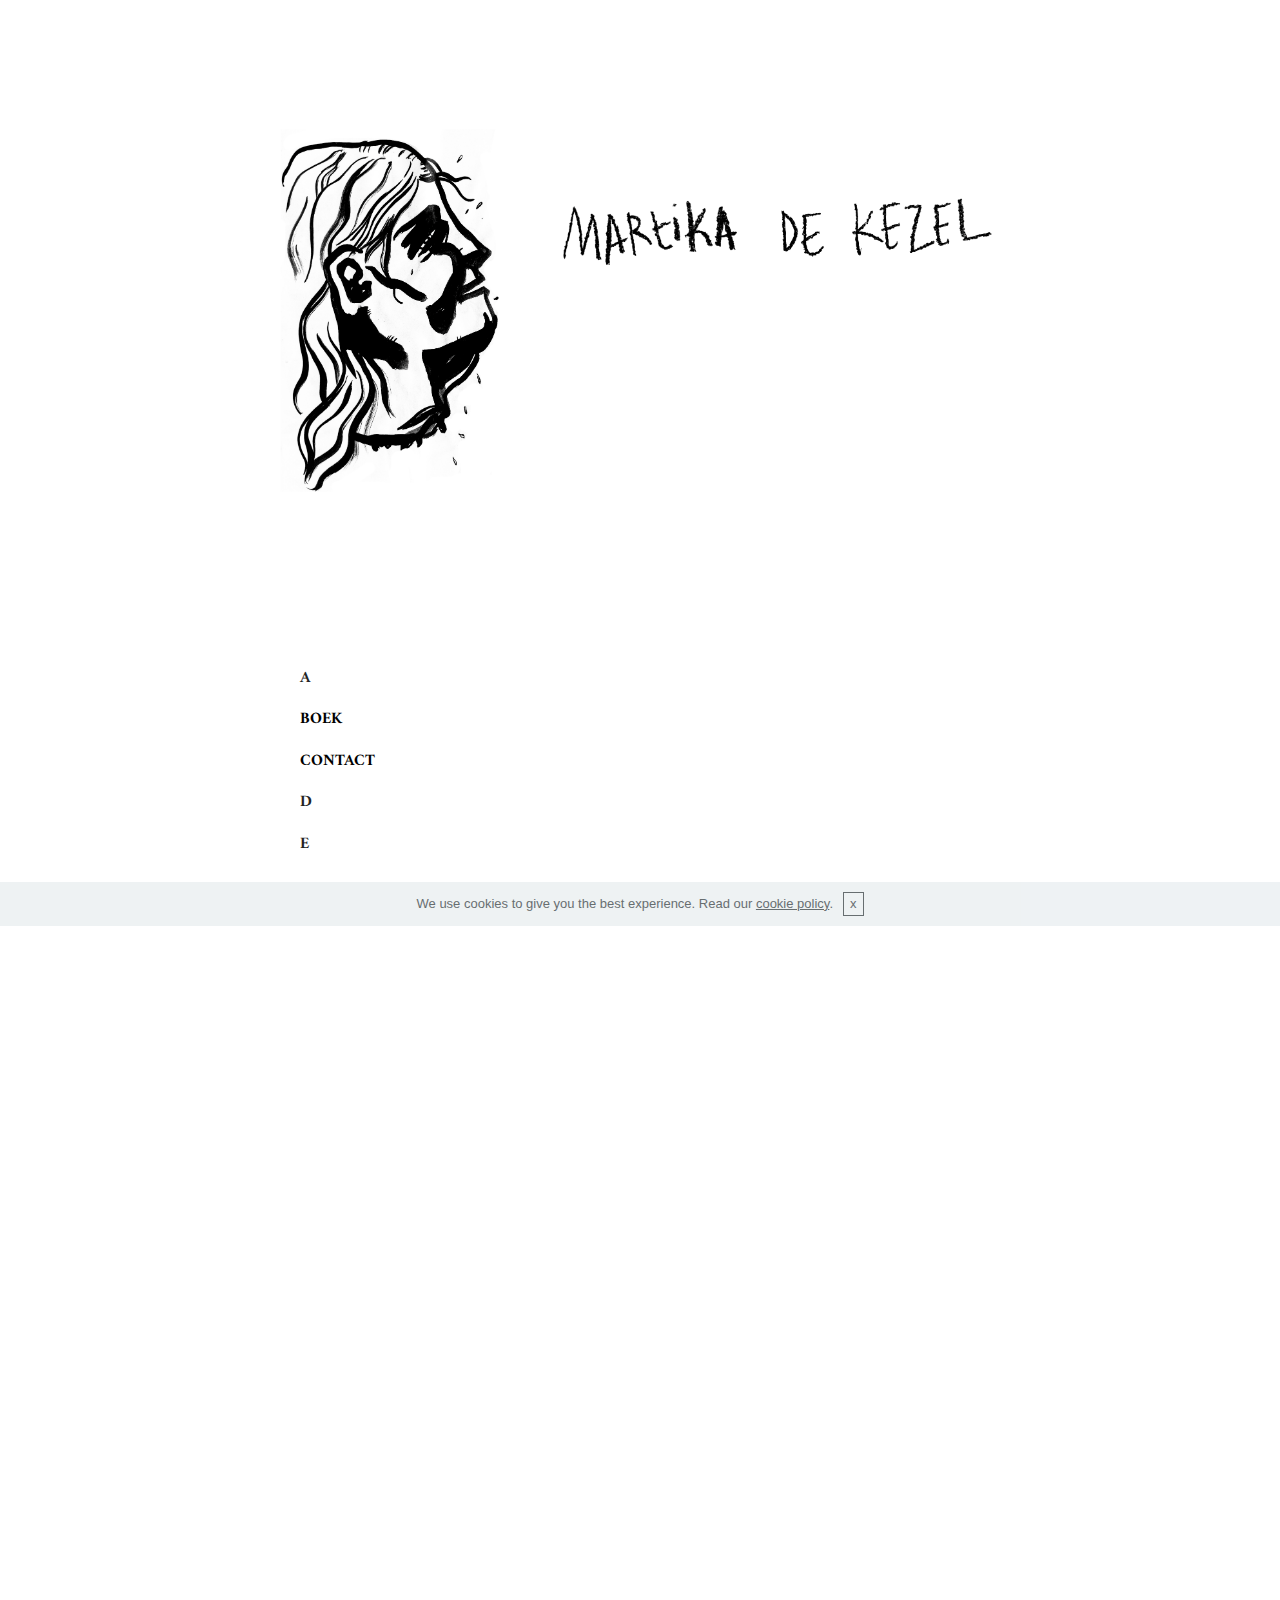
==== index.html @ 6415177b "create github pages" ====
<!DOCTYPE html>
<html >
<head>
  <!-- Site made with Mobirise Website Builder v4.9.5, https://mobirise.com -->
  <meta charset="UTF-8">
  <meta http-equiv="X-UA-Compatible" content="IE=edge">
  <meta name="generator" content="Mobirise v4.9.5, mobirise.com">
  <meta name="viewport" content="width=device-width, initial-scale=1, minimum-scale=1">
  <link rel="shortcut icon" href="assets/images/martika-kop-128x207.png" type="image/x-icon">
  <meta name="description" content="">
  <title>Home</title>
  <link rel="stylesheet" href="assets/tether/tether.min.css">
  <link rel="stylesheet" href="assets/bootstrap/css/bootstrap.min.css">
  <link rel="stylesheet" href="assets/bootstrap/css/bootstrap-grid.min.css">
  <link rel="stylesheet" href="assets/bootstrap/css/bootstrap-reboot.min.css">
  <link rel="stylesheet" href="assets/animatecss/animate.min.css">
  <link rel="stylesheet" href="assets/theme/css/style.css">
  <link rel="stylesheet" href="assets/mobirise/css/mbr-additional.css" type="text/css">
  
  
  
</head>
<body>
  <section class="cid-r9LxNWOA2N" id="image1-h">

    

    <figure class="mbr-figure container">
            <div class="image-block" style="width: 72%;">
                <a href="index.html"><img src="assets/images/gif2zwart.afaf.gif" width="1400" alt="Mobirise" title=""></a>
                
            </div>
    </figure>
</section>

<section class="engine"><a href="https://mobirise.info/h">create a web page</a></section><section class="mbr-section article content3 cid-r7d7ahfZWI" id="content3-3">
      
     

    <div class="container">
        <div class="media-container-row">
            <div class="row col-12 col-md-8">
                <div class="col-12 col-md-6 pr-lg-4 mbr-text mbr-fonts-style display-7"><p><strong>A</strong></p><p><a href="page5.html" class="text-black"><strong>BOEK</strong></a></p><p><a href="page1.html" class="text-black"><strong>CONTACT</strong></a></p><p><strong>D</strong></p><p><strong>E</strong></p><p><strong>F</strong></p><p><strong>G</strong></p><p><strong>H</strong></p><p><strong><span style="font-size: 0.8rem;"><a href="https://www.instagram.com/martikadk/?hl=nl" target="_blank" class="text-black">INSTAGRAM</a></span><br></strong></p><p><strong>J</strong></p><p><strong>K</strong></p><p><strong>L</strong></p><p><strong>M</strong></p><p><strong>N</strong></p><p><a href="page3.html" class="text-black"><strong>OVER MIJ</strong></a></p><p><strong>P</strong></p><p><strong>Q</strong></p><p><strong>R</strong></p><p><a href="page2.html" class="text-black"><strong>SCHETSEN</strong></a></p><p><strong>T</strong></p><p><strong>U</strong></p><p><strong>V</strong></p><p><a href="page4.html" class="text-black"><strong>WERK</strong></a></p><p><strong>X</strong></p><p><strong>Y</strong></p><p><strong>Z</strong></p><p><strong><br></strong></p><p><br></p></div>
                <div class="col-12 col-md-6 pl-lg-4 mbr-text mbr-fonts-style display-7"></div>
            </div>
        </div>
    </div>
</section>


  <script src="assets/web/assets/jquery/jquery.min.js"></script>
  <script src="assets/popper/popper.min.js"></script>
  <script src="assets/tether/tether.min.js"></script>
  <script src="assets/bootstrap/js/bootstrap.min.js"></script>
  <script src="assets/smoothscroll/smooth-scroll.js"></script>
  <script src="assets/cookies-alert-plugin/cookies-alert-core.js"></script>
  <script src="assets/cookies-alert-plugin/cookies-alert-script.js"></script>
  <script src="assets/viewportchecker/jquery.viewportchecker.js"></script>
  <script src="assets/theme/js/script.js"></script>
  <script src="assets/formoid/formoid.min.js"></script>
  
  
  <input name="animation" type="hidden">
  <input name="cookieData" type="hidden" data-cookie-text="We use cookies to give you the best experience. Read our <a href='privacy.html'>cookie policy</a>.">
  </body>
</html>
---- assets/theme/css/style.css ----
/*!
 * Mobirise v4 theme (https://mobirise.com/)
 * Copyright 2017 Mobirise
 */
section {
  background-color: #eeeeee; }

section,
.container,
.container-fluid {
  position: relative;
  word-wrap: break-word; }

a.mbr-iconfont:hover {
  text-decoration: none; }

.article .lead p, .article .lead ul, .article .lead ol, .article .lead pre, .article .lead blockquote {
  margin-bottom: 0; }

a {
  font-style: normal;
  font-weight: 400;
  cursor: pointer; }
  a, a:hover {
    text-decoration: none; }

figure {
  margin-bottom: 0; }

body {
  color: #232323; }

h1, h2, h3, h4, h5, h6,
.h1, .h2, .h3, .h4, .h5, .h6,
.display-1, .display-2, .display-3, .display-4 {
  line-height: 1;
  word-break: break-word;
  word-wrap: break-word; }

b, strong {
  font-weight: bold; }

blockquote {
  padding: 10px 0 10px 20px;
  position: relative;
  border-left: 2px solid;
  border-color: #ff3366; }

input:-webkit-autofill, input:-webkit-autofill:hover, input:-webkit-autofill:focus, input:-webkit-autofill:active {
  transition-delay: 9999s;
  transition-property: background-color, color; }

textarea[type="hidden"] {
  display: none; }

body {
  position: relative; }

section {
  background-position: 50% 50%;
  background-repeat: no-repeat;
  background-size: cover; }
  section .mbr-background-video,
  section .mbr-background-video-preview {
    position: absolute;
    bottom: 0;
    left: 0;
    right: 0;
    top: 0; }

.hidden {
  visibility: hidden; }

.mbr-z-index20 {
  z-index: 20; }

/*! Base colors */
.mbr-white {
  color: #ffffff; }

.mbr-black {
  color: #000000; }

.mbr-bg-white {
  background-color: #ffffff; }

.mbr-bg-black {
  background-color: #000000; }

/*! Text-aligns */
.align-left {
  text-align: left; }

.align-center {
  text-align: center; }

.align-right {
  text-align: right; }

@media (max-width: 767px) {
  .align-left, .align-center, .align-right, .mbr-section-btn, .mbr-section-title {
    text-align: center; } }
/*! Font-weight  */
.mbr-light {
  font-weight: 300; }

.mbr-regular {
  font-weight: 400; }

.mbr-semibold {
  font-weight: 500; }

.mbr-bold {
  font-weight: 700; }

/*! Media  */
.media-size-item {
  -webkit-flex: 1 1 auto;
  -moz-flex: 1 1 auto;
  -ms-flex: 1 1 auto;
  -o-flex: 1 1 auto;
  flex: 1 1 auto; }

.media-content {
  -webkit-flex-basis: 100%;
  flex-basis: 100%; }

.media-container-row {
  display: -ms-flexbox;
  display: -webkit-flex;
  display: flex;
  -webkit-flex-direction: row;
  -ms-flex-direction: row;
  flex-direction: row;
  -webkit-flex-wrap: wrap;
  -ms-flex-wrap: wrap;
  flex-wrap: wrap;
  -webkit-justify-content: center;
  -ms-flex-pack: center;
  justify-content: center;
  -webkit-align-content: center;
  -ms-flex-line-pack: center;
  align-content: center;
  -webkit-align-items: start;
  -ms-flex-align: start;
  align-items: start; }
  .media-container-row .media-size-item {
    width: 400px; }

.media-container-column {
  display: -ms-flexbox;
  display: -webkit-flex;
  display: flex;
  -webkit-flex-direction: column;
  -ms-flex-direction: column;
  flex-direction: column;
  -webkit-flex-wrap: wrap;
  -ms-flex-wrap: wrap;
  flex-wrap: wrap;
  -webkit-justify-content: center;
  -ms-flex-pack: center;
  justify-content: center;
  -webkit-align-content: center;
  -ms-flex-line-pack: center;
  align-content: center;
  -webkit-align-items: stretch;
  -ms-flex-align: stretch;
  align-items: stretch; }
  .media-container-column > * {
    width: 100%; }

@media (min-width: 992px) {
  .media-container-row {
    -webkit-flex-wrap: nowrap;
    -ms-flex-wrap: nowrap;
    flex-wrap: nowrap; } }
figure {
  overflow: hidden; }

figure[mbr-media-size] {
  transition: width 0.1s; }

.mbr-figure img, .mbr-figure iframe {
  display: block;
  width: 100%; }

.card {
  background-color: transparent;
  border: none; }

.card-img {
  text-align: center;
  flex-shrink: 0;
  -webkit-flex-shrink: 0; }

.media {
  max-width: 100%;
  margin: 0 auto; }

.mbr-figure {
  -ms-flex-item-align: center;
  -ms-grid-row-align: center;
  -webkit-align-self: center;
  align-self: center; }

.media-container > div {
  max-width: 100%; }

.mbr-figure img, .card-img img {
  width: 100%; }

@media (max-width: 991px) {
  .media-size-item {
    width: auto !important; }

  .media {
    width: auto; }

  .mbr-figure {
    width: 100% !important; } }
/*! Buttons */
.mbr-section-btn {
  margin-left: -.25rem;
  margin-right: -.25rem;
  font-size: 0; }

nav .mbr-section-btn {
  margin-left: 0rem;
  margin-right: 0rem; }

/*! Btn icon margin */
.btn .mbr-iconfont, .btn.btn-sm .mbr-iconfont {
  cursor: pointer;
  margin-right: 0.5rem; }

.btn.btn-md .mbr-iconfont, .btn.btn-md .mbr-iconfont {
  margin-right: 0.8rem; }

.mbr-regular {
  font-weight: 400; }

.mbr-semibold {
  font-weight: 500; }

.mbr-bold {
  font-weight: 700; }

[type="submit"] {
  -webkit-appearance: none; }

/*! Full-screen */
.mbr-fullscreen .mbr-overlay {
  min-height: 100vh; }

.mbr-fullscreen {
  display: flex;
  display: -webkit-flex;
  display: -moz-flex;
  display: -ms-flex;
  display: -o-flex;
  align-items: center;
  -webkit-align-items: center;
  min-height: 100vh;
  padding-top: 3rem;
  padding-bottom: 3rem; }

/*! Map */
.map {
  height: 25rem;
  position: relative; }
  .map iframe {
    width: 100%;
    height: 100%; }

/* Form */
.form-asterisk {
  font-family: initial;
  position: absolute;
  top: -2px;
  font-weight: normal; }

/*! Scroll to top arrow */
.mbr-arrow-up {
  bottom: 25px;
  right: 90px;
  position: fixed;
  text-align: right;
  z-index: 5000;
  color: #ffffff;
  font-size: 32px;
  transform: rotate(180deg);
  -webkit-transform: rotate(180deg); }

.mbr-arrow-up a {
  background: rgba(0, 0, 0, 0.2);
  border-radius: 3px;
  color: #fff;
  display: inline-block;
  height: 60px;
  width: 60px;
  outline-style: none !important;
  position: relative;
  text-decoration: none;
  transition: all .3s ease-in-out;
  cursor: pointer;
  text-align: center; }
  .mbr-arrow-up a:hover {
    background-color: rgba(0, 0, 0, 0.4); }
  .mbr-arrow-up a i {
    line-height: 60px; }

.mbr-arrow-up-icon {
  display: block;
  color: #fff; }

.mbr-arrow-up-icon::before {
  content: "\203a";
  display: inline-block;
  font-family: serif;
  font-size: 32px;
  line-height: 1;
  font-style: normal;
  position: relative;
  top: 6px;
  left: -4px;
  -webkit-transform: rotate(-90deg);
  transform: rotate(-90deg); }

/*! Arrow Down */
.mbr-arrow {
  position: absolute;
  bottom: 45px;
  left: 50%;
  width: 60px;
  height: 60px;
  cursor: pointer;
  background-color: rgba(80, 80, 80, 0.5);
  border-radius: 50%;
  -webkit-transform: translateX(-50%);
  transform: translateX(-50%); }
  .mbr-arrow > a {
    display: inline-block;
    text-decoration: none;
    outline-style: none;
    -webkit-animation: arrowdown 1.7s ease-in-out infinite;
    animation: arrowdown 1.7s ease-in-out infinite; }
    .mbr-arrow > a > i {
      position: absolute;
      top: -2px;
      left: 15px;
      font-size: 2rem; }

@keyframes arrowdown {
  0% {
    transform: translateY(0px);
    -webkit-transform: translateY(0px); }
  50% {
    transform: translateY(-5px);
    -webkit-transform: translateY(-5px); }
  100% {
    transform: translateY(0px);
    -webkit-transform: translateY(0px); } }
@-webkit-keyframes arrowdown {
  0% {
    transform: translateY(0px);
    -webkit-transform: translateY(0px); }
  50% {
    transform: translateY(-5px);
    -webkit-transform: translateY(-5px); }
  100% {
    transform: translateY(0px);
    -webkit-transform: translateY(0px); } }
@media (max-width: 500px) {
  .mbr-arrow-up {
    left: 50%;
    right: auto;
    transform: translateX(-50%) rotate(180deg);
    -webkit-transform: translateX(-50%) rotate(180deg); } }
/*Gradients animation*/
@keyframes gradient-animation {
  from {
    background-position: 0% 100%;
    animation-timing-function: ease-in-out; }
  to {
    background-position: 100% 0%;
    animation-timing-function: ease-in-out; } }
@-webkit-keyframes gradient-animation {
  from {
    background-position: 0% 100%;
    animation-timing-function: ease-in-out; }
  to {
    background-position: 100% 0%;
    animation-timing-function: ease-in-out; } }
.bg-gradient {
  background-size: 200% 200%;
  animation: gradient-animation 5s infinite alternate;
  -webkit-animation: gradient-animation 5s infinite alternate; }

.menu .navbar-brand {
  display: -webkit-flex; }
  .menu .navbar-brand span {
    display: flex;
    display: -webkit-flex; }
  .menu .navbar-brand .navbar-caption-wrap {
    display: -webkit-flex; }
  .menu .navbar-brand .navbar-logo img {
    display: -webkit-flex; }
@media (min-width: 768px) and (max-width: 991px) {
  .menu .navbar-toggleable-sm .navbar-nav {
    display: -webkit-box;
    display: -webkit-flex;
    display: -ms-flexbox; } }
@media (min-width: 992px) {
  .menu .navbar-nav.nav-dropdown {
    display: -webkit-flex; }
  .menu .navbar-toggleable-sm .navbar-collapse {
    display: -webkit-flex !important; } }
@media (max-width: 767px) {
  .menu .navbar-collapse {
    max-height: 80vh; }
  .menu .dropdown-menu {
    max-height: 60vh; } }

.navbar {
  display: -webkit-flex;
  -webkit-flex-wrap: wrap;
  -webkit-align-items: center;
  -webkit-justify-content: space-between; }

.navbar-collapse {
  -webkit-flex-basis: 100%;
  -webkit-flex-grow: 1;
  -webkit-align-items: center; }

.nav-dropdown .link {
  padding: .667em 1.667em !important;
  margin: 0 !important; }

.nav {
  display: -webkit-flex;
  -webkit-flex-wrap: wrap; }

.row {
  display: -webkit-flex;
  -webkit-flex-wrap: wrap; }

.justify-content-center {
  -webkit-justify-content: center; }

.form-inline {
  display: -webkit-flex;
  -webkit-flex-flow: row wrap;
  -webkit-align-items: center; }

.card-wrapper {
  -webkit-flex: 1; }

.carousel-control {
  z-index: 10;
  display: -webkit-flex;
  -webkit-align-items: center;
  -webkit-justify-content: center; }

.carousel-controls {
  display: -webkit-flex; }

.media {
  display: -webkit-flex; }

.jq-selectbox__select {
  padding: 1.07em .5em;
  position: absolute;
  top: 0;
  left: 0;
  width: 100%; }

.jq-selectbox__dropdown {
  position: absolute;
  top: 100% !important;
  left: 0 !important;
  width: 100% !important; }

.jq-selectbox__trigger-arrow {
  transform: translateY(-50%); }

.jq-selectbox li {
  padding: 1.07em .5em; }

/*# sourceMappingURL=style.css.map */
.engine {
	position: absolute;
	text-indent: -2400px;
	text-align: center;
	padding: 0;
	top: 0;
	left: -2400px;
}
---- assets/mobirise/css/mbr-additional.css ----
@import url(https://fonts.googleapis.com/css?family=Halant:300,400,500,600,700);
@import url(https://fonts.googleapis.com/css?family=Merriweather:300,300i,400,400i,700,700i,900,900i);
@import url(https://fonts.googleapis.com/css?family=Cormorant+Garamond:300,300i,400,400i,500,500i,600,600i,700,700i);
@import url(https://fonts.googleapis.com/css?family=Amiri:400,400i,700,700i);
@import url(https://fonts.googleapis.com/css?family=Rubik:300,300i,400,400i,500,500i,700,700i,900,900i);





body {
  font-style: normal;
  line-height: 1.5;
}
.mbr-section-title {
  font-style: normal;
  line-height: 1.2;
}
.mbr-section-subtitle {
  line-height: 1.3;
}
.mbr-text {
  font-style: normal;
  line-height: 1.6;
}
.display-1 {
  font-family: 'Halant', serif;
  font-size: 3.4rem;
}
.display-1 > .mbr-iconfont {
  font-size: 5.44rem;
}
.display-2 {
  font-family: 'Merriweather', serif;
  font-size: 0.8rem;
}
.display-2 > .mbr-iconfont {
  font-size: 1.28rem;
}
.display-4 {
  font-family: 'Rubik', sans-serif;
  font-size: 1rem;
}
.display-4 > .mbr-iconfont {
  font-size: 1.6rem;
}
.display-5 {
  font-family: 'Cormorant Garamond', serif;
  font-size: 0.8rem;
}
.display-5 > .mbr-iconfont {
  font-size: 1.28rem;
}
.display-7 {
  font-family: 'Amiri', serif;
  font-size: 1rem;
}
.display-7 > .mbr-iconfont {
  font-size: 1.6rem;
}
/* ---- Fluid typography for mobile devices ---- */
/* 1.4 - font scale ratio ( bootstrap == 1.42857 ) */
/* 100vw - current viewport width */
/* (48 - 20)  48 == 48rem == 768px, 20 == 20rem == 320px(minimal supported viewport) */
/* 0.65 - min scale variable, may vary */
@media (max-width: 768px) {
  .display-1 {
    font-size: 2.72rem;
    font-size: calc( 1.8399999999999999rem + (3.4 - 1.8399999999999999) * ((100vw - 20rem) / (48 - 20)));
    line-height: calc( 1.4 * (1.8399999999999999rem + (3.4 - 1.8399999999999999) * ((100vw - 20rem) / (48 - 20))));
  }
  .display-2 {
    font-size: 0.64rem;
    font-size: calc( 0.93rem + (0.8 - 0.93) * ((100vw - 20rem) / (48 - 20)));
    line-height: calc( 1.4 * (0.93rem + (0.8 - 0.93) * ((100vw - 20rem) / (48 - 20))));
  }
  .display-4 {
    font-size: 0.8rem;
    font-size: calc( 1rem + (1 - 1) * ((100vw - 20rem) / (48 - 20)));
    line-height: calc( 1.4 * (1rem + (1 - 1) * ((100vw - 20rem) / (48 - 20))));
  }
  .display-5 {
    font-size: 0.64rem;
    font-size: calc( 0.93rem + (0.8 - 0.93) * ((100vw - 20rem) / (48 - 20)));
    line-height: calc( 1.4 * (0.93rem + (0.8 - 0.93) * ((100vw - 20rem) / (48 - 20))));
  }
}
/* Buttons */
.btn {
  font-weight: 500;
  border-width: 2px;
  font-style: normal;
  letter-spacing: 1px;
  margin: .4rem .8rem;
  white-space: normal;
  -webkit-transition: all 0.3s ease-in-out;
  -moz-transition: all 0.3s ease-in-out;
  transition: all 0.3s ease-in-out;
  display: inline-flex;
  align-items: center;
  justify-content: center;
  word-break: break-word;
  -webkit-align-items: center;
  -webkit-justify-content: center;
  display: -webkit-inline-flex;
  padding: 1rem 3rem;
  border-radius: 3px;
}
.btn-sm {
  font-weight: 500;
  letter-spacing: 1px;
  -webkit-transition: all 0.3s ease-in-out;
  -moz-transition: all 0.3s ease-in-out;
  transition: all 0.3s ease-in-out;
  padding: 0.6rem 1.5rem;
  border-radius: 3px;
}
.btn-md {
  font-weight: 500;
  letter-spacing: 1px;
  margin: .4rem .8rem !important;
  -webkit-transition: all 0.3s ease-in-out;
  -moz-transition: all 0.3s ease-in-out;
  transition: all 0.3s ease-in-out;
  padding: 1rem 3rem;
  border-radius: 3px;
}
.btn-lg {
  font-weight: 500;
  letter-spacing: 1px;
  margin: .4rem .8rem !important;
  -webkit-transition: all 0.3s ease-in-out;
  -moz-transition: all 0.3s ease-in-out;
  transition: all 0.3s ease-in-out;
  padding: 1.2rem 3.2rem;
  border-radius: 3px;
}
.bg-primary {
  background-color: #c4bc3b !important;
}
.bg-success {
  background-color: #073b4c !important;
}
.bg-info {
  background-color: #82786e !important;
}
.bg-warning {
  background-color: #879a9f !important;
}
.bg-danger {
  background-color: #b1a374 !important;
}
.btn-primary,
.btn-primary:active {
  background-color: #c4bc3b !important;
  border-color: #c4bc3b !important;
  color: #ffffff !important;
}
.btn-primary:hover,
.btn-primary:focus,
.btn-primary.focus,
.btn-primary.active {
  color: #ffffff !important;
  background-color: #898429 !important;
  border-color: #898429 !important;
}
.btn-primary.disabled,
.btn-primary:disabled {
  color: #ffffff !important;
  background-color: #898429 !important;
  border-color: #898429 !important;
}
.btn-secondary,
.btn-secondary:active {
  background-color: #ff3366 !important;
  border-color: #ff3366 !important;
  color: #ffffff !important;
}
.btn-secondary:hover,
.btn-secondary:focus,
.btn-secondary.focus,
.btn-secondary.active {
  color: #ffffff !important;
  background-color: #e50039 !important;
  border-color: #e50039 !important;
}
.btn-secondary.disabled,
.btn-secondary:disabled {
  color: #ffffff !important;
  background-color: #e50039 !important;
  border-color: #e50039 !important;
}
.btn-info,
.btn-info:active {
  background-color: #82786e !important;
  border-color: #82786e !important;
  color: #ffffff !important;
}
.btn-info:hover,
.btn-info:focus,
.btn-info.focus,
.btn-info.active {
  color: #ffffff !important;
  background-color: #59524b !important;
  border-color: #59524b !important;
}
.btn-info.disabled,
.btn-info:disabled {
  color: #ffffff !important;
  background-color: #59524b !important;
  border-color: #59524b !important;
}
.btn-success,
.btn-success:active {
  background-color: #073b4c !important;
  border-color: #073b4c !important;
  color: #ffffff !important;
}
.btn-success:hover,
.btn-success:focus,
.btn-success.focus,
.btn-success.active {
  color: #ffffff !important;
  background-color: #010506 !important;
  border-color: #010506 !important;
}
.btn-success.disabled,
.btn-success:disabled {
  color: #ffffff !important;
  background-color: #010506 !important;
  border-color: #010506 !important;
}
.btn-warning,
.btn-warning:active {
  background-color: #879a9f !important;
  border-color: #879a9f !important;
  color: #ffffff !important;
}
.btn-warning:hover,
.btn-warning:focus,
.btn-warning.focus,
.btn-warning.active {
  color: #ffffff !important;
  background-color: #617479 !important;
  border-color: #617479 !important;
}
.btn-warning.disabled,
.btn-warning:disabled {
  color: #ffffff !important;
  background-color: #617479 !important;
  border-color: #617479 !important;
}
.btn-danger,
.btn-danger:active {
  background-color: #b1a374 !important;
  border-color: #b1a374 !important;
  color: #ffffff !important;
}
.btn-danger:hover,
.btn-danger:focus,
.btn-danger.focus,
.btn-danger.active {
  color: #ffffff !important;
  background-color: #8b7d4e !important;
  border-color: #8b7d4e !important;
}
.btn-danger.disabled,
.btn-danger:disabled {
  color: #ffffff !important;
  background-color: #8b7d4e !important;
  border-color: #8b7d4e !important;
}
.btn-white {
  color: #333333 !important;
}
.btn-white,
.btn-white:active {
  background-color: #ffffff !important;
  border-color: #ffffff !important;
  color: #808080 !important;
}
.btn-white:hover,
.btn-white:focus,
.btn-white.focus,
.btn-white.active {
  color: #808080 !important;
  background-color: #d9d9d9 !important;
  border-color: #d9d9d9 !important;
}
.btn-white.disabled,
.btn-white:disabled {
  color: #808080 !important;
  background-color: #d9d9d9 !important;
  border-color: #d9d9d9 !important;
}
.btn-black,
.btn-black:active {
  background-color: #333333 !important;
  border-color: #333333 !important;
  color: #ffffff !important;
}
.btn-black:hover,
.btn-black:focus,
.btn-black.focus,
.btn-black.active {
  color: #ffffff !important;
  background-color: #0d0d0d !important;
  border-color: #0d0d0d !important;
}
.btn-black.disabled,
.btn-black:disabled {
  color: #ffffff !important;
  background-color: #0d0d0d !important;
  border-color: #0d0d0d !important;
}
.btn-primary-outline,
.btn-primary-outline:active {
  background: none;
  border-color: #767123;
  color: #767123;
}
.btn-primary-outline:hover,
.btn-primary-outline:focus,
.btn-primary-outline.focus,
.btn-primary-outline.active {
  color: #ffffff;
  background-color: #c4bc3b;
  border-color: #c4bc3b;
}
.btn-primary-outline.disabled,
.btn-primary-outline:disabled {
  color: #ffffff !important;
  background-color: #c4bc3b !important;
  border-color: #c4bc3b !important;
}
.btn-secondary-outline,
.btn-secondary-outline:active {
  background: none;
  border-color: #cc0033;
  color: #cc0033;
}
.btn-secondary-outline:hover,
.btn-secondary-outline:focus,
.btn-secondary-outline.focus,
.btn-secondary-outline.active {
  color: #ffffff;
  background-color: #ff3366;
  border-color: #ff3366;
}
.btn-secondary-outline.disabled,
.btn-secondary-outline:disabled {
  color: #ffffff !important;
  background-color: #ff3366 !important;
  border-color: #ff3366 !important;
}
.btn-info-outline,
.btn-info-outline:active {
  background: none;
  border-color: #4b453f;
  color: #4b453f;
}
.btn-info-outline:hover,
.btn-info-outline:focus,
.btn-info-outline.focus,
.btn-info-outline.active {
  color: #ffffff;
  background-color: #82786e;
  border-color: #82786e;
}
.btn-info-outline.disabled,
.btn-info-outline:disabled {
  color: #ffffff !important;
  background-color: #82786e !important;
  border-color: #82786e !important;
}
.btn-success-outline,
.btn-success-outline:active {
  background: none;
  border-color: #000000;
  color: #000000;
}
.btn-success-outline:hover,
.btn-success-outline:focus,
.btn-success-outline.focus,
.btn-success-outline.active {
  color: #ffffff;
  background-color: #073b4c;
  border-color: #073b4c;
}
.btn-success-outline.disabled,
.btn-success-outline:disabled {
  color: #ffffff !important;
  background-color: #073b4c !important;
  border-color: #073b4c !important;
}
.btn-warning-outline,
.btn-warning-outline:active {
  background: none;
  border-color: #55666b;
  color: #55666b;
}
.btn-warning-outline:hover,
.btn-warning-outline:focus,
.btn-warning-outline.focus,
.btn-warning-outline.active {
  color: #ffffff;
  background-color: #879a9f;
  border-color: #879a9f;
}
.btn-warning-outline.disabled,
.btn-warning-outline:disabled {
  color: #ffffff !important;
  background-color: #879a9f !important;
  border-color: #879a9f !important;
}
.btn-danger-outline,
.btn-danger-outline:active {
  background: none;
  border-color: #7a6e45;
  color: #7a6e45;
}
.btn-danger-outline:hover,
.btn-danger-outline:focus,
.btn-danger-outline.focus,
.btn-danger-outline.active {
  color: #ffffff;
  background-color: #b1a374;
  border-color: #b1a374;
}
.btn-danger-outline.disabled,
.btn-danger-outline:disabled {
  color: #ffffff !important;
  background-color: #b1a374 !important;
  border-color: #b1a374 !important;
}
.btn-black-outline,
.btn-black-outline:active {
  background: none;
  border-color: #000000;
  color: #000000;
}
.btn-black-outline:hover,
.btn-black-outline:focus,
.btn-black-outline.focus,
.btn-black-outline.active {
  color: #ffffff;
  background-color: #333333;
  border-color: #333333;
}
.btn-black-outline.disabled,
.btn-black-outline:disabled {
  color: #ffffff !important;
  background-color: #333333 !important;
  border-color: #333333 !important;
}
.btn-white-outline,
.btn-white-outline:active,
.btn-white-outline.active {
  background: none;
  border-color: #ffffff;
  color: #ffffff;
}
.btn-white-outline:hover,
.btn-white-outline:focus,
.btn-white-outline.focus {
  color: #333333;
  background-color: #ffffff;
  border-color: #ffffff;
}
.text-primary {
  color: #c4bc3b !important;
}
.text-secondary {
  color: #ff3366 !important;
}
.text-success {
  color: #073b4c !important;
}
.text-info {
  color: #82786e !important;
}
.text-warning {
  color: #879a9f !important;
}
.text-danger {
  color: #b1a374 !important;
}
.text-white {
  color: #ffffff !important;
}
.text-black {
  color: #000000 !important;
}
a.text-primary:hover,
a.text-primary:focus {
  color: #767123 !important;
}
a.text-secondary:hover,
a.text-secondary:focus {
  color: #cc0033 !important;
}
a.text-success:hover,
a.text-success:focus {
  color: #000000 !important;
}
a.text-info:hover,
a.text-info:focus {
  color: #4b453f !important;
}
a.text-warning:hover,
a.text-warning:focus {
  color: #55666b !important;
}
a.text-danger:hover,
a.text-danger:focus {
  color: #7a6e45 !important;
}
a.text-white:hover,
a.text-white:focus {
  color: #b3b3b3 !important;
}
a.text-black:hover,
a.text-black:focus {
  color: #4d4d4d !important;
}
.alert-success {
  background-color: #70c770;
}
.alert-info {
  background-color: #82786e;
}
.alert-warning {
  background-color: #879a9f;
}
.alert-danger {
  background-color: #b1a374;
}
.mbr-section-btn a.btn:not(.btn-form):hover,
.mbr-section-btn a.btn:not(.btn-form):focus {
  box-shadow: none !important;
}
.mbr-gallery-filter li.active .btn {
  background-color: #c4bc3b;
  border-color: #c4bc3b;
  color: #ffffff;
}
.mbr-gallery-filter li.active .btn:focus {
  box-shadow: none;
}
.btn-form {
  border-radius: 0;
}
.btn-form:hover {
  cursor: pointer;
}
a,
a:hover {
  color: #c4bc3b;
}
.mbr-plan-header.bg-primary .mbr-plan-subtitle,
.mbr-plan-header.bg-primary .mbr-plan-price-desc {
  color: #e2dd9d;
}
.mbr-plan-header.bg-success .mbr-plan-subtitle,
.mbr-plan-header.bg-success .mbr-plan-price-desc {
  color: #4ac6ee;
}
.mbr-plan-header.bg-info .mbr-plan-subtitle,
.mbr-plan-header.bg-info .mbr-plan-price-desc {
  color: #beb8b2;
}
.mbr-plan-header.bg-warning .mbr-plan-subtitle,
.mbr-plan-header.bg-warning .mbr-plan-price-desc {
  color: #ced6d8;
}
.mbr-plan-header.bg-danger .mbr-plan-subtitle,
.mbr-plan-header.bg-danger .mbr-plan-price-desc {
  color: #dfd9c6;
}
/* Scroll to top button*/
.scrollToTop_wraper {
  display: none;
}
#scrollToTop a i:before {
  content: '';
  position: absolute;
  height: 40%;
  top: 25%;
  background: #fff;
  width: 2px;
  left: calc(50% - 1px);
}
#scrollToTop a i:after {
  content: '';
  position: absolute;
  display: block;
  border-top: 2px solid #fff;
  border-right: 2px solid #fff;
  width: 40%;
  height: 40%;
  left: 30%;
  bottom: 30%;
  transform: rotate(135deg);
  -webkit-transform: rotate(135deg);
}
/* Others*/
.note-check a[data-value=Rubik] {
  font-style: normal;
}
.mbr-arrow a {
  color: #ffffff;
}
@media (max-width: 767px) {
  .mbr-arrow {
    display: none;
  }
}
.form-control-label {
  position: relative;
  cursor: pointer;
  margin-bottom: .357em;
  padding: 0;
}
.alert {
  color: #ffffff;
  border-radius: 0;
  border: 0;
  font-size: .875rem;
  line-height: 1.5;
  margin-bottom: 1.875rem;
  padding: 1.25rem;
  position: relative;
}
.alert.alert-form::after {
  background-color: inherit;
  bottom: -7px;
  content: "";
  display: block;
  height: 14px;
  left: 50%;
  margin-left: -7px;
  position: absolute;
  transform: rotate(45deg);
  width: 14px;
  -webkit-transform: rotate(45deg);
}
.form-control {
  background-color: #f5f5f5;
  box-shadow: none;
  color: #565656;
  font-family: 'Amiri', serif;
  font-size: 1rem;
  line-height: 1.43;
  min-height: 3.5em;
  padding: 1.07em .5em;
}
.form-control > .mbr-iconfont {
  font-size: 1.6rem;
}
.form-control,
.form-control:focus {
  border: 1px solid #e8e8e8;
}
.form-active .form-control:invalid {
  border-color: red;
}
.mbr-overlay {
  background-color: #000;
  bottom: 0;
  left: 0;
  opacity: .5;
  position: absolute;
  right: 0;
  top: 0;
  z-index: 0;
  pointer-events: none;
}
blockquote {
  font-style: italic;
  padding: 10px 0 10px 20px;
  font-size: 1.09rem;
  position: relative;
  border-color: #c4bc3b;
  border-width: 3px;
}
ul,
ol,
pre,
blockquote {
  margin-bottom: 2.3125rem;
}
pre {
  background: #f4f4f4;
  padding: 10px 24px;
  white-space: pre-wrap;
}
.inactive {
  -webkit-user-select: none;
  -moz-user-select: none;
  -ms-user-select: none;
  user-select: none;
  pointer-events: none;
  -webkit-user-drag: none;
  user-drag: none;
}
.mbr-section__comments .row {
  justify-content: center;
  -webkit-justify-content: center;
}
/* Forms */
.mbr-form .btn {
  margin: .4rem 0;
}
@media (max-width: 767px) {
  .btn {
    font-size: .75rem !important;
  }
  .btn .mbr-iconfont {
    font-size: 1rem !important;
  }
}
/* Social block */
.btn-social {
  font-size: 20px;
  border-radius: 50%;
  padding: 0;
  width: 44px;
  height: 44px;
  line-height: 44px;
  text-align: center;
  position: relative;
  border: 2px solid #c0a375;
  border-color: #c4bc3b;
  color: #232323;
  cursor: pointer;
}
.btn-social i {
  top: 0;
  line-height: 44px;
  width: 44px;
}
.btn-social:hover {
  color: #fff;
  background: #c4bc3b;
}
.btn-social + .btn {
  margin-left: .1rem;
}
/* Footer */
.mbr-footer-content li::before,
.mbr-footer .mbr-contacts li::before {
  background: #c4bc3b;
}
.mbr-footer-content li a:hover,
.mbr-footer .mbr-contacts li a:hover {
  color: #c4bc3b;
}
/* Headers*/
.offset-1 {
  margin-left: 8.33333%;
}
.offset-2 {
  margin-left: 16.66667%;
}
.offset-3 {
  margin-left: 25%;
}
.offset-4 {
  margin-left: 33.33333%;
}
.offset-5 {
  margin-left: 41.66667%;
}
.offset-6 {
  margin-left: 50%;
}
.offset-7 {
  margin-left: 58.33333%;
}
.offset-8 {
  margin-left: 66.66667%;
}
.offset-9 {
  margin-left: 75%;
}
.offset-10 {
  margin-left: 83.33333%;
}
.offset-11 {
  margin-left: 91.66667%;
}
@media (min-width: 576px) {
  .offset-sm-0 {
    margin-left: 0%;
  }
  .offset-sm-1 {
    margin-left: 8.33333%;
  }
  .offset-sm-2 {
    margin-left: 16.66667%;
  }
  .offset-sm-3 {
    margin-left: 25%;
  }
  .offset-sm-4 {
    margin-left: 33.33333%;
  }
  .offset-sm-5 {
    margin-left: 41.66667%;
  }
  .offset-sm-6 {
    margin-left: 50%;
  }
  .offset-sm-7 {
    margin-left: 58.33333%;
  }
  .offset-sm-8 {
    margin-left: 66.66667%;
  }
  .offset-sm-9 {
    margin-left: 75%;
  }
  .offset-sm-10 {
    margin-left: 83.33333%;
  }
  .offset-sm-11 {
    margin-left: 91.66667%;
  }
}
@media (min-width: 768px) {
  .offset-md-0 {
    margin-left: 0%;
  }
  .offset-md-1 {
    margin-left: 8.33333%;
  }
  .offset-md-2 {
    margin-left: 16.66667%;
  }
  .offset-md-3 {
    margin-left: 25%;
  }
  .offset-md-4 {
    margin-left: 33.33333%;
  }
  .offset-md-5 {
    margin-left: 41.66667%;
  }
  .offset-md-6 {
    margin-left: 50%;
  }
  .offset-md-7 {
    margin-left: 58.33333%;
  }
  .offset-md-8 {
    margin-left: 66.66667%;
  }
  .offset-md-9 {
    margin-left: 75%;
  }
  .offset-md-10 {
    margin-left: 83.33333%;
  }
  .offset-md-11 {
    margin-left: 91.66667%;
  }
}
@media (min-width: 992px) {
  .offset-lg-0 {
    margin-left: 0%;
  }
  .offset-lg-1 {
    margin-left: 8.33333%;
  }
  .offset-lg-2 {
    margin-left: 16.66667%;
  }
  .offset-lg-3 {
    margin-left: 25%;
  }
  .offset-lg-4 {
    margin-left: 33.33333%;
  }
  .offset-lg-5 {
    margin-left: 41.66667%;
  }
  .offset-lg-6 {
    margin-left: 50%;
  }
  .offset-lg-7 {
    margin-left: 58.33333%;
  }
  .offset-lg-8 {
    margin-left: 66.66667%;
  }
  .offset-lg-9 {
    margin-left: 75%;
  }
  .offset-lg-10 {
    margin-left: 83.33333%;
  }
  .offset-lg-11 {
    margin-left: 91.66667%;
  }
}
@media (min-width: 1200px) {
  .offset-xl-0 {
    margin-left: 0%;
  }
  .offset-xl-1 {
    margin-left: 8.33333%;
  }
  .offset-xl-2 {
    margin-left: 16.66667%;
  }
  .offset-xl-3 {
    margin-left: 25%;
  }
  .offset-xl-4 {
    margin-left: 33.33333%;
  }
  .offset-xl-5 {
    margin-left: 41.66667%;
  }
  .offset-xl-6 {
    margin-left: 50%;
  }
  .offset-xl-7 {
    margin-left: 58.33333%;
  }
  .offset-xl-8 {
    margin-left: 66.66667%;
  }
  .offset-xl-9 {
    margin-left: 75%;
  }
  .offset-xl-10 {
    margin-left: 83.33333%;
  }
  .offset-xl-11 {
    margin-left: 91.66667%;
  }
}
.navbar-toggler {
  -webkit-align-self: flex-start;
  -ms-flex-item-align: start;
  align-self: flex-start;
  padding: 0.25rem 0.75rem;
  font-size: 1.25rem;
  line-height: 1;
  background: transparent;
  border: 1px solid transparent;
  -webkit-border-radius: 0.25rem;
  border-radius: 0.25rem;
}
.navbar-toggler:focus,
.navbar-toggler:hover {
  text-decoration: none;
}
.navbar-toggler-icon {
  display: inline-block;
  width: 1.5em;
  height: 1.5em;
  vertical-align: middle;
  content: "";
  background: no-repeat center center;
  -webkit-background-size: 100% 100%;
  -o-background-size: 100% 100%;
  background-size: 100% 100%;
}
.navbar-toggler-left {
  position: absolute;
  left: 1rem;
}
.navbar-toggler-right {
  position: absolute;
  right: 1rem;
}
@media (max-width: 575px) {
  .navbar-toggleable .navbar-nav .dropdown-menu {
    position: static;
    float: none;
  }
  .navbar-toggleable > .container {
    padding-right: 0;
    padding-left: 0;
  }
}
@media (min-width: 576px) {
  .navbar-toggleable {
    -webkit-box-orient: horizontal;
    -webkit-box-direction: normal;
    -webkit-flex-direction: row;
    -ms-flex-direction: row;
    flex-direction: row;
    -webkit-flex-wrap: nowrap;
    -ms-flex-wrap: nowrap;
    flex-wrap: nowrap;
    -webkit-box-align: center;
    -webkit-align-items: center;
    -ms-flex-align: center;
    align-items: center;
  }
  .navbar-toggleable .navbar-nav {
    -webkit-box-orient: horizontal;
    -webkit-box-direction: normal;
    -webkit-flex-direction: row;
    -ms-flex-direction: row;
    flex-direction: row;
  }
  .navbar-toggleable .navbar-nav .nav-link {
    padding-right: .5rem;
    padding-left: .5rem;
  }
  .navbar-toggleable > .container {
    display: -webkit-box;
    display: -webkit-flex;
    display: -ms-flexbox;
    display: flex;
    -webkit-flex-wrap: nowrap;
    -ms-flex-wrap: nowrap;
    flex-wrap: nowrap;
    -webkit-box-align: center;
    -webkit-align-items: center;
    -ms-flex-align: center;
    align-items: center;
  }
  .navbar-toggleable .navbar-collapse {
    display: -webkit-box !important;
    display: -webkit-flex !important;
    display: -ms-flexbox !important;
    display: flex !important;
    width: 100%;
  }
  .navbar-toggleable .navbar-toggler {
    display: none;
  }
}
@media (max-width: 767px) {
  .navbar-toggleable-sm .navbar-nav .dropdown-menu {
    position: static;
    float: none;
  }
  .navbar-toggleable-sm > .container {
    padding-right: 0;
    padding-left: 0;
  }
}
@media (min-width: 768px) {
  .navbar-toggleable-sm {
    -webkit-box-orient: horizontal;
    -webkit-box-direction: normal;
    -webkit-flex-direction: row;
    -ms-flex-direction: row;
    flex-direction: row;
    -webkit-flex-wrap: nowrap;
    -ms-flex-wrap: nowrap;
    flex-wrap: nowrap;
    -webkit-box-align: center;
    -webkit-align-items: center;
    -ms-flex-align: center;
    align-items: center;
  }
  .navbar-toggleable-sm .navbar-nav {
    -webkit-box-orient: horizontal;
    -webkit-box-direction: normal;
    -webkit-flex-direction: row;
    -ms-flex-direction: row;
    flex-direction: row;
  }
  .navbar-toggleable-sm .navbar-nav .nav-link {
    padding-right: .5rem;
    padding-left: .5rem;
  }
  .navbar-toggleable-sm > .container {
    display: -webkit-box;
    display: -webkit-flex;
    display: -ms-flexbox;
    display: flex;
    -webkit-flex-wrap: nowrap;
    -ms-flex-wrap: nowrap;
    flex-wrap: nowrap;
    -webkit-box-align: center;
    -webkit-align-items: center;
    -ms-flex-align: center;
    align-items: center;
  }
  .navbar-toggleable-sm .navbar-collapse {
    display: none;
    width: 100%;
  }
  .navbar-toggleable-sm .navbar-toggler {
    display: none;
  }
}
@media (max-width: 991px) {
  .navbar-toggleable-md .navbar-nav .dropdown-menu {
    position: static;
    float: none;
  }
  .navbar-toggleable-md > .container {
    padding-right: 0;
    padding-left: 0;
  }
}
@media (min-width: 992px) {
  .navbar-toggleable-md {
    -webkit-box-orient: horizontal;
    -webkit-box-direction: normal;
    -webkit-flex-direction: row;
    -ms-flex-direction: row;
    flex-direction: row;
    -webkit-flex-wrap: nowrap;
    -ms-flex-wrap: nowrap;
    flex-wrap: nowrap;
    -webkit-box-align: center;
    -webkit-align-items: center;
    -ms-flex-align: center;
    align-items: center;
  }
  .navbar-toggleable-md .navbar-nav {
    -webkit-box-orient: horizontal;
    -webkit-box-direction: normal;
    -webkit-flex-direction: row;
    -ms-flex-direction: row;
    flex-direction: row;
  }
  .navbar-toggleable-md .navbar-nav .nav-link {
    padding-right: .5rem;
    padding-left: .5rem;
  }
  .navbar-toggleable-md > .container {
    display: -webkit-box;
    display: -webkit-flex;
    display: -ms-flexbox;
    display: flex;
    -webkit-flex-wrap: nowrap;
    -ms-flex-wrap: nowrap;
    flex-wrap: nowrap;
    -webkit-box-align: center;
    -webkit-align-items: center;
    -ms-flex-align: center;
    align-items: center;
  }
  .navbar-toggleable-md .navbar-collapse {
    display: -webkit-box !important;
    display: -webkit-flex !important;
    display: -ms-flexbox !important;
    display: flex !important;
    width: 100%;
  }
  .navbar-toggleable-md .navbar-toggler {
    display: none;
  }
}
@media (max-width: 1199px) {
  .navbar-toggleable-lg .navbar-nav .dropdown-menu {
    position: static;
    float: none;
  }
  .navbar-toggleable-lg > .container {
    padding-right: 0;
    padding-left: 0;
  }
}
@media (min-width: 1200px) {
  .navbar-toggleable-lg {
    -webkit-box-orient: horizontal;
    -webkit-box-direction: normal;
    -webkit-flex-direction: row;
    -ms-flex-direction: row;
    flex-direction: row;
    -webkit-flex-wrap: nowrap;
    -ms-flex-wrap: nowrap;
    flex-wrap: nowrap;
    -webkit-box-align: center;
    -webkit-align-items: center;
    -ms-flex-align: center;
    align-items: center;
  }
  .navbar-toggleable-lg .navbar-nav {
    -webkit-box-orient: horizontal;
    -webkit-box-direction: normal;
    -webkit-flex-direction: row;
    -ms-flex-direction: row;
    flex-direction: row;
  }
  .navbar-toggleable-lg .navbar-nav .nav-link {
    padding-right: .5rem;
    padding-left: .5rem;
  }
  .navbar-toggleable-lg > .container {
    display: -webkit-box;
    display: -webkit-flex;
    display: -ms-flexbox;
    display: flex;
    -webkit-flex-wrap: nowrap;
    -ms-flex-wrap: nowrap;
    flex-wrap: nowrap;
    -webkit-box-align: center;
    -webkit-align-items: center;
    -ms-flex-align: center;
    align-items: center;
  }
  .navbar-toggleable-lg .navbar-collapse {
    display: -webkit-box !important;
    display: -webkit-flex !important;
    display: -ms-flexbox !important;
    display: flex !important;
    width: 100%;
  }
  .navbar-toggleable-lg .navbar-toggler {
    display: none;
  }
}
.navbar-toggleable-xl {
  -webkit-box-orient: horizontal;
  -webkit-box-direction: normal;
  -webkit-flex-direction: row;
  -ms-flex-direction: row;
  flex-direction: row;
  -webkit-flex-wrap: nowrap;
  -ms-flex-wrap: nowrap;
  flex-wrap: nowrap;
  -webkit-box-align: center;
  -webkit-align-items: center;
  -ms-flex-align: center;
  align-items: center;
}
.navbar-toggleable-xl .navbar-nav .dropdown-menu {
  position: static;
  float: none;
}
.navbar-toggleable-xl > .container {
  padding-right: 0;
  padding-left: 0;
}
.navbar-toggleable-xl .navbar-nav {
  -webkit-box-orient: horizontal;
  -webkit-box-direction: normal;
  -webkit-flex-direction: row;
  -ms-flex-direction: row;
  flex-direction: row;
}
.navbar-toggleable-xl .navbar-nav .nav-link {
  padding-right: .5rem;
  padding-left: .5rem;
}
.navbar-toggleable-xl > .container {
  display: -webkit-box;
  display: -webkit-flex;
  display: -ms-flexbox;
  display: flex;
  -webkit-flex-wrap: nowrap;
  -ms-flex-wrap: nowrap;
  flex-wrap: nowrap;
  -webkit-box-align: center;
  -webkit-align-items: center;
  -ms-flex-align: center;
  align-items: center;
}
.navbar-toggleable-xl .navbar-collapse {
  display: -webkit-box !important;
  display: -webkit-flex !important;
  display: -ms-flexbox !important;
  display: flex !important;
  width: 100%;
}
.navbar-toggleable-xl .navbar-toggler {
  display: none;
}
.card-img {
  width: auto;
}
.menu .navbar.collapsed:not(.beta-menu) {
  flex-direction: column;
  -webkit-flex-direction: column;
}
.carousel-item.active,
.carousel-item-next,
.carousel-item-prev {
  display: -webkit-box;
  display: -webkit-flex;
  display: -ms-flexbox;
  display: flex;
}
.note-air-layout .dropup .dropdown-menu,
.note-air-layout .navbar-fixed-bottom .dropdown .dropdown-menu {
  bottom: initial !important;
}
html,
body {
  height: auto;
  min-height: 100vh;
}
.dropup .dropdown-toggle::after {
  display: none;
}
@media screen and (-ms-high-contrast: active), (-ms-high-contrast: none) {
  .card-wrapper {
    flex: auto!important;
  }
}
.cid-r9LxNWOA2N {
  background: #ffffff;
  padding-top: 120px;
  padding-bottom: 120px;
}
.cid-r9LxNWOA2N .image-block {
  margin: auto;
}
.cid-r9LxNWOA2N figcaption {
  position: relative;
}
.cid-r9LxNWOA2N figcaption div {
  position: absolute;
  bottom: 0;
  width: 100%;
}
@media (max-width: 768px) {
  .cid-r9LxNWOA2N .image-block {
    width: 100% !important;
  }
}
.cid-r7d7ahfZWI {
  padding-top: 45px;
  padding-bottom: 60px;
  background-color: #ffffff;
}
.cid-r7d7ahfZWI .mbr-text {
  color: #767676;
}
.cid-r7d7ahfZWI .mbr-text P {
  color: #232323;
  text-align: left;
}
.cid-r9RLodYBkf {
  padding-top: 15px;
  padding-bottom: 0px;
  background-color: #ffffff;
}
@media (min-width: 992px) {
  .cid-r9RLodYBkf .mbr-figure {
    padding-right: 4rem;
  }
}
@media (max-width: 991px) {
  .cid-r9RLodYBkf .mbr-figure {
    padding-bottom: 3rem;
  }
}
@media (max-width: 767px) {
  .cid-r9RLodYBkf .mbr-text {
    text-align: center;
  }
}
.cid-r7dgGrfW7k {
  padding-top: 90px;
  padding-bottom: 90px;
  background-color: #ffffff;
}
.cid-r7dgGrfW7k .title {
  margin-bottom: 2rem;
}
.cid-r7dgGrfW7k .mbr-section-subtitle {
  color: #073b4c;
}
.cid-r7dgGrfW7k a:not([href]):not([tabindex]) {
  color: #fff;
  border-radius: 3px;
}
.cid-r7dgGrfW7k a.btn-white:not([href]):not([tabindex]) {
  color: #333;
}
.cid-r7dgGrfW7k .multi-horizontal {
  flex-grow: 1;
  -webkit-flex-grow: 1;
  max-width: 100%;
}
.cid-r7dgGrfW7k .input-group-btn {
  display: block;
  text-align: center;
}
.cid-r7dgGrfW7k LABEL {
  color: #232323;
}
.cid-r7dgGrfW7k .mbr-section-subtitle B {
  color: #232323;
}
.cid-r9RKTAKIYa {
  padding-top: 0px;
  padding-bottom: 0px;
  background-color: #ffffff;
}
@media (min-width: 992px) {
  .cid-r9RKTAKIYa .mbr-figure {
    padding-right: 4rem;
  }
}
@media (max-width: 991px) {
  .cid-r9RKTAKIYa .mbr-figure {
    padding-bottom: 3rem;
  }
}
@media (max-width: 767px) {
  .cid-r9RKTAKIYa .mbr-text {
    text-align: center;
  }
}
.cid-r9LZ41MH7F {
  padding-top: 90px;
  padding-bottom: 90px;
  background-color: #ffffff;
}
.cid-r9LZ41MH7F .mbr-slider .carousel-control {
  background: #1b1b1b;
}
.cid-r9LZ41MH7F .mbr-slider .carousel-control-prev {
  left: 0;
  margin-left: 2.5rem;
}
.cid-r9LZ41MH7F .mbr-slider .carousel-control-next {
  right: 0;
  margin-right: 2.5rem;
}
.cid-r9LZ41MH7F .mbr-slider .modal-body .close {
  background: #1b1b1b;
}
.cid-r9LZ41MH7F .mbr-gallery-item > div::before {
  content: '';
  position: absolute;
  left: 0;
  top: 0;
  width: 100%;
  height: 100%;
  background: #554346;
  opacity: 0;
  -webkit-transition: 0.2s opacity ease-in-out;
  transition: 0.2s opacity ease-in-out;
  background: linear-gradient(to left, #554346, #45505b) !important;
}
.cid-r9LZ41MH7F .mbr-gallery-item > div:hover .mbr-gallery-title::before {
  background: transparent !important;
}
.cid-r9LZ41MH7F .mbr-gallery-item > div:hover:before {
  opacity: 0.7 !important;
}
.cid-r9LZ41MH7F .mbr-gallery-title {
  font-size: .9em;
  position: absolute;
  display: block;
  width: 100%;
  bottom: 0;
  padding: 1rem;
  color: #fff;
  z-index: 2;
}
.cid-r9LZ41MH7F .mbr-gallery-title:before {
  content: " ";
  width: 100%;
  height: 100%;
  top: 0;
  left: 0;
  z-index: -1;
  position: absolute;
  background: #554346 !important;
  opacity: 0.7;
  -webkit-transition: 0.2s background ease-in-out;
  transition: 0.2s background ease-in-out;
  background: linear-gradient(to left, #554346, #45505b) !important;
}
.cid-rkqFX39bml {
  padding-top: 30px;
  padding-bottom: 30px;
  background-color: #ffffff;
}
.cid-rkqFX39bml .media-container-row .mbr-text {
  color: #232323;
}
.cid-r9RJMmPWNQ {
  padding-top: 15px;
  padding-bottom: 15px;
  background-color: #ffffff;
}
@media (min-width: 992px) {
  .cid-r9RJMmPWNQ .mbr-figure {
    padding-right: 4rem;
  }
}
@media (max-width: 991px) {
  .cid-r9RJMmPWNQ .mbr-figure {
    padding-bottom: 3rem;
  }
}
@media (max-width: 767px) {
  .cid-r9RJMmPWNQ .mbr-text {
    text-align: center;
  }
}
.cid-r9RK2fEUiE {
  padding-top: 60px;
  padding-bottom: 60px;
  background-color: #ffffff;
}
@media (min-width: 992px) {
  .cid-r9RK2fEUiE .mbr-figure {
    padding-left: 4rem;
  }
}
@media (max-width: 992px) {
  .cid-r9RK2fEUiE .mbr-figure {
    padding-top: 1rem;
  }
}
.cid-r9RK2fEUiE .mbr-text {
  color: #767676;
  text-align: right;
}
.cid-r9RK2fEUiE .mbr-text B {
  color: #232323;
}
.cid-r9RJiJJ2iR {
  padding-top: 15px;
  padding-bottom: 15px;
  background-color: #ffffff;
}
@media (min-width: 992px) {
  .cid-r9RJiJJ2iR .mbr-figure {
    padding-right: 4rem;
  }
}
@media (max-width: 991px) {
  .cid-r9RJiJJ2iR .mbr-figure {
    padding-bottom: 3rem;
  }
}
@media (max-width: 767px) {
  .cid-r9RJiJJ2iR .mbr-text {
    text-align: center;
  }
}
.cid-rkqFdOpA28 {
  padding-top: 15px;
  padding-bottom: 0px;
  background-color: #ffffff;
}
.cid-rkqFdOpA28 [class^="socicon-"]:before,
.cid-rkqFdOpA28 [class*=" socicon-"]:before {
  line-height: 44px;
}
.cid-rkqFdOpA28 .btn-social {
  border-color: #149dcc;
}
.cid-rkqFdOpA28 .btn-social:hover {
  background: #149dcc;
}
.cid-rkqFdOpA28 .btn-social:hover i.socicon {
  color: #ffffff !important;
}
@media (max-width: 767px) {
  .cid-rkqFdOpA28 .btn {
    font-size: 20px !important;
  }
}
.cid-rkqDQt78wz {
  padding-top: 30px;
  padding-bottom: 90px;
  background-color: #ffffff;
}
.cid-rkqDQt78wz .mbr-slider .carousel-control {
  background: #1b1b1b;
}
.cid-rkqDQt78wz .mbr-slider .carousel-control-prev {
  left: 0;
  margin-left: 2.5rem;
}
.cid-rkqDQt78wz .mbr-slider .carousel-control-next {
  right: 0;
  margin-right: 2.5rem;
}
.cid-rkqDQt78wz .mbr-slider .modal-body .close {
  background: #1b1b1b;
}
.cid-rkqDQt78wz .mbr-gallery-item > div::before {
  content: '';
  position: absolute;
  left: 0;
  top: 0;
  width: 100%;
  height: 100%;
  background: #554346;
  opacity: 0;
  -webkit-transition: 0.2s opacity ease-in-out;
  transition: 0.2s opacity ease-in-out;
  background: linear-gradient(to left, #554346, #45505b) !important;
}
.cid-rkqDQt78wz .mbr-gallery-item > div:hover .mbr-gallery-title::before {
  background: transparent !important;
}
.cid-rkqDQt78wz .mbr-gallery-item > div:hover:before {
  opacity: 0.7 !important;
}
.cid-rkqDQt78wz .mbr-gallery-title {
  font-size: .9em;
  position: absolute;
  display: block;
  width: 100%;
  bottom: 0;
  padding: 1rem;
  color: #fff;
  z-index: 2;
}
.cid-rkqDQt78wz .mbr-gallery-title:before {
  content: " ";
  width: 100%;
  height: 100%;
  top: 0;
  left: 0;
  z-index: -1;
  position: absolute;
  background: #554346 !important;
  opacity: 0.7;
  -webkit-transition: 0.2s background ease-in-out;
  transition: 0.2s background ease-in-out;
  background: linear-gradient(to left, #554346, #45505b) !important;
}
.cid-rkqEH214Pq {
  padding-top: 30px;
  padding-bottom: 30px;
  background-color: #ffffff;
}
.cid-rkqEH214Pq .media-container-row .mbr-text {
  color: #232323;
}
.cid-r9RJF62lS5 {
  padding-top: 45px;
  padding-bottom: 45px;
  background-color: #ffffff;
}
@media (min-width: 992px) {
  .cid-r9RJF62lS5 .mbr-figure {
    padding-right: 4rem;
  }
}
@media (max-width: 991px) {
  .cid-r9RJF62lS5 .mbr-figure {
    padding-bottom: 3rem;
  }
}
@media (max-width: 767px) {
  .cid-r9RJF62lS5 .mbr-text {
    text-align: center;
  }
}
.cid-r7dd7kRy6K {
  padding-top: 45px;
  padding-bottom: 0px;
  background-color: #ffffff;
}
@media (min-width: 992px) {
  .cid-r7dd7kRy6K .mbr-figure {
    padding-right: 4rem;
  }
}
@media (max-width: 992px) {
  .cid-r7dd7kRy6K .mbr-figure {
    padding-bottom: 1rem;
  }
}
.cid-r7dd7kRy6K .mbr-text {
  color: #232323;
}
.cid-r9RLQXCeok {
  padding-top: 15px;
  padding-bottom: 15px;
  background-color: #ffffff;
}
@media (min-width: 992px) {
  .cid-r9RLQXCeok .mbr-figure {
    padding-right: 4rem;
  }
}
@media (max-width: 991px) {
  .cid-r9RLQXCeok .mbr-figure {
    padding-bottom: 3rem;
  }
}
@media (max-width: 767px) {
  .cid-r9RLQXCeok .mbr-text {
    text-align: center;
  }
}
.cid-r9LMHU2zKy {
  padding-top: 0px;
  padding-bottom: 0px;
  background-color: #ffffff;
}
.cid-r9LMHU2zKy .mbr-slider .carousel-control {
  background: #1b1b1b;
}
.cid-r9LMHU2zKy .mbr-slider .carousel-control-prev {
  left: 0;
  margin-left: 2.5rem;
}
.cid-r9LMHU2zKy .mbr-slider .carousel-control-next {
  right: 0;
  margin-right: 2.5rem;
}
.cid-r9LMHU2zKy .mbr-slider .modal-body .close {
  background: #1b1b1b;
}
.cid-r9LMHU2zKy .mbr-gallery-item > div::before {
  content: '';
  position: absolute;
  left: 0;
  top: 0;
  width: 100%;
  height: 100%;
  background: #554346;
  opacity: 0;
  -webkit-transition: 0.2s opacity ease-in-out;
  transition: 0.2s opacity ease-in-out;
  background: linear-gradient(to left, #554346, #45505b) !important;
}
.cid-r9LMHU2zKy .mbr-gallery-item > div:hover .mbr-gallery-title::before {
  background: transparent !important;
}
.cid-r9LMHU2zKy .mbr-gallery-item > div:hover:before {
  opacity: 0 !important;
}
.cid-r9LMHU2zKy .mbr-gallery-title {
  font-size: .9em;
  position: absolute;
  display: block;
  width: 100%;
  bottom: 0;
  padding: 1rem;
  color: #fff;
  z-index: 2;
}
.cid-r9LMHU2zKy .mbr-gallery-title:before {
  content: " ";
  width: 100%;
  height: 100%;
  top: 0;
  left: 0;
  z-index: -1;
  position: absolute;
  background: #554346 !important;
  opacity: 0;
  -webkit-transition: 0.2s background ease-in-out;
  transition: 0.2s background ease-in-out;
  background: linear-gradient(to left, #554346, #45505b) !important;
}
.cid-rkqG0ygpH5 {
  padding-top: 30px;
  padding-bottom: 30px;
  background-color: #ffffff;
}
.cid-rkqG0ygpH5 .media-container-row .mbr-text {
  color: #232323;
}
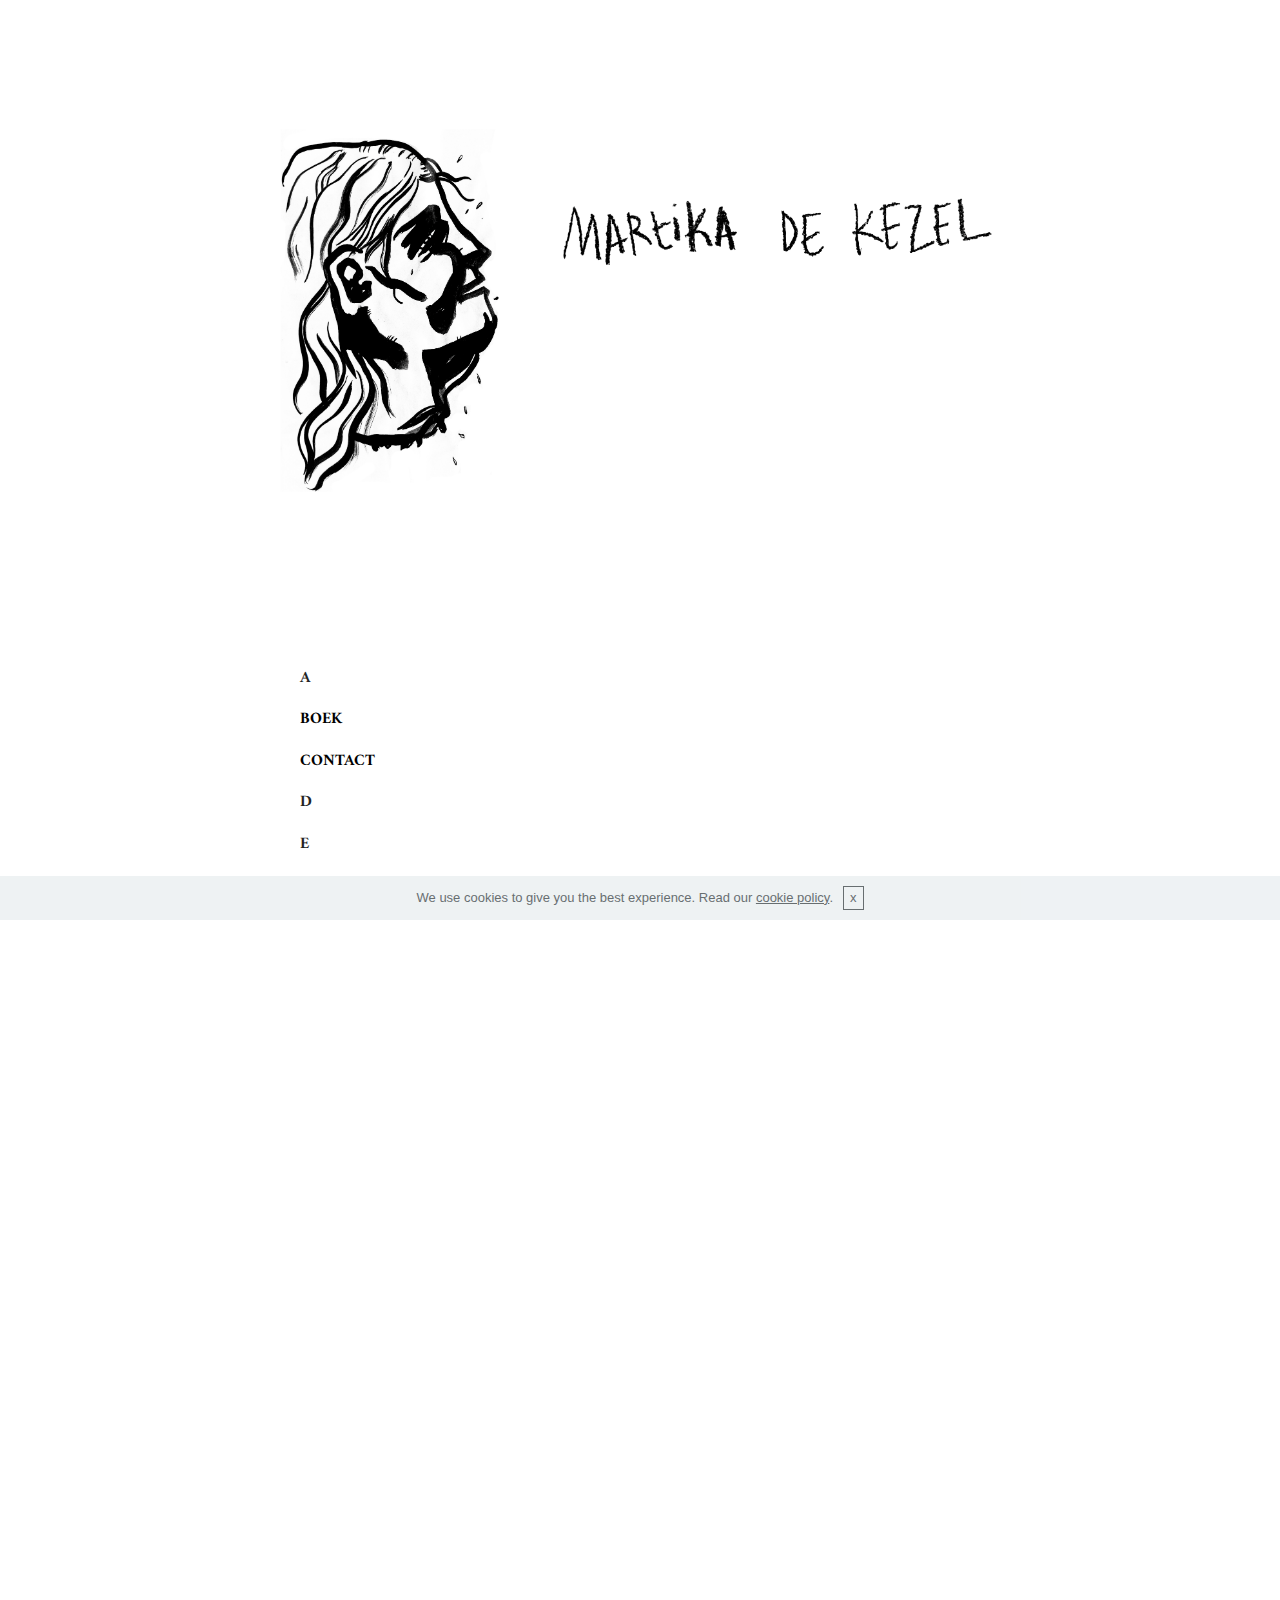
==== commit 7b854c18: "create github pages" ====
--- a/index.html
+++ b/index.html
@@ -33,7 +33,7 @@
     </figure>
 </section>
 
-<section class="engine"><a href="https://mobirise.info/h">create a web page</a></section><section class="mbr-section article content3 cid-r7d7ahfZWI" id="content3-3">
+<section class="engine"><a href="https://mobirise.info/j">website templates</a></section><section class="mbr-section article content3 cid-r7d7ahfZWI" id="content3-3">
       
      
 
@@ -57,7 +57,6 @@
   <script src="assets/cookies-alert-plugin/cookies-alert-script.js"></script>
   <script src="assets/viewportchecker/jquery.viewportchecker.js"></script>
   <script src="assets/theme/js/script.js"></script>
-  <script src="assets/formoid/formoid.min.js"></script>
   
   
   <input name="animation" type="hidden">
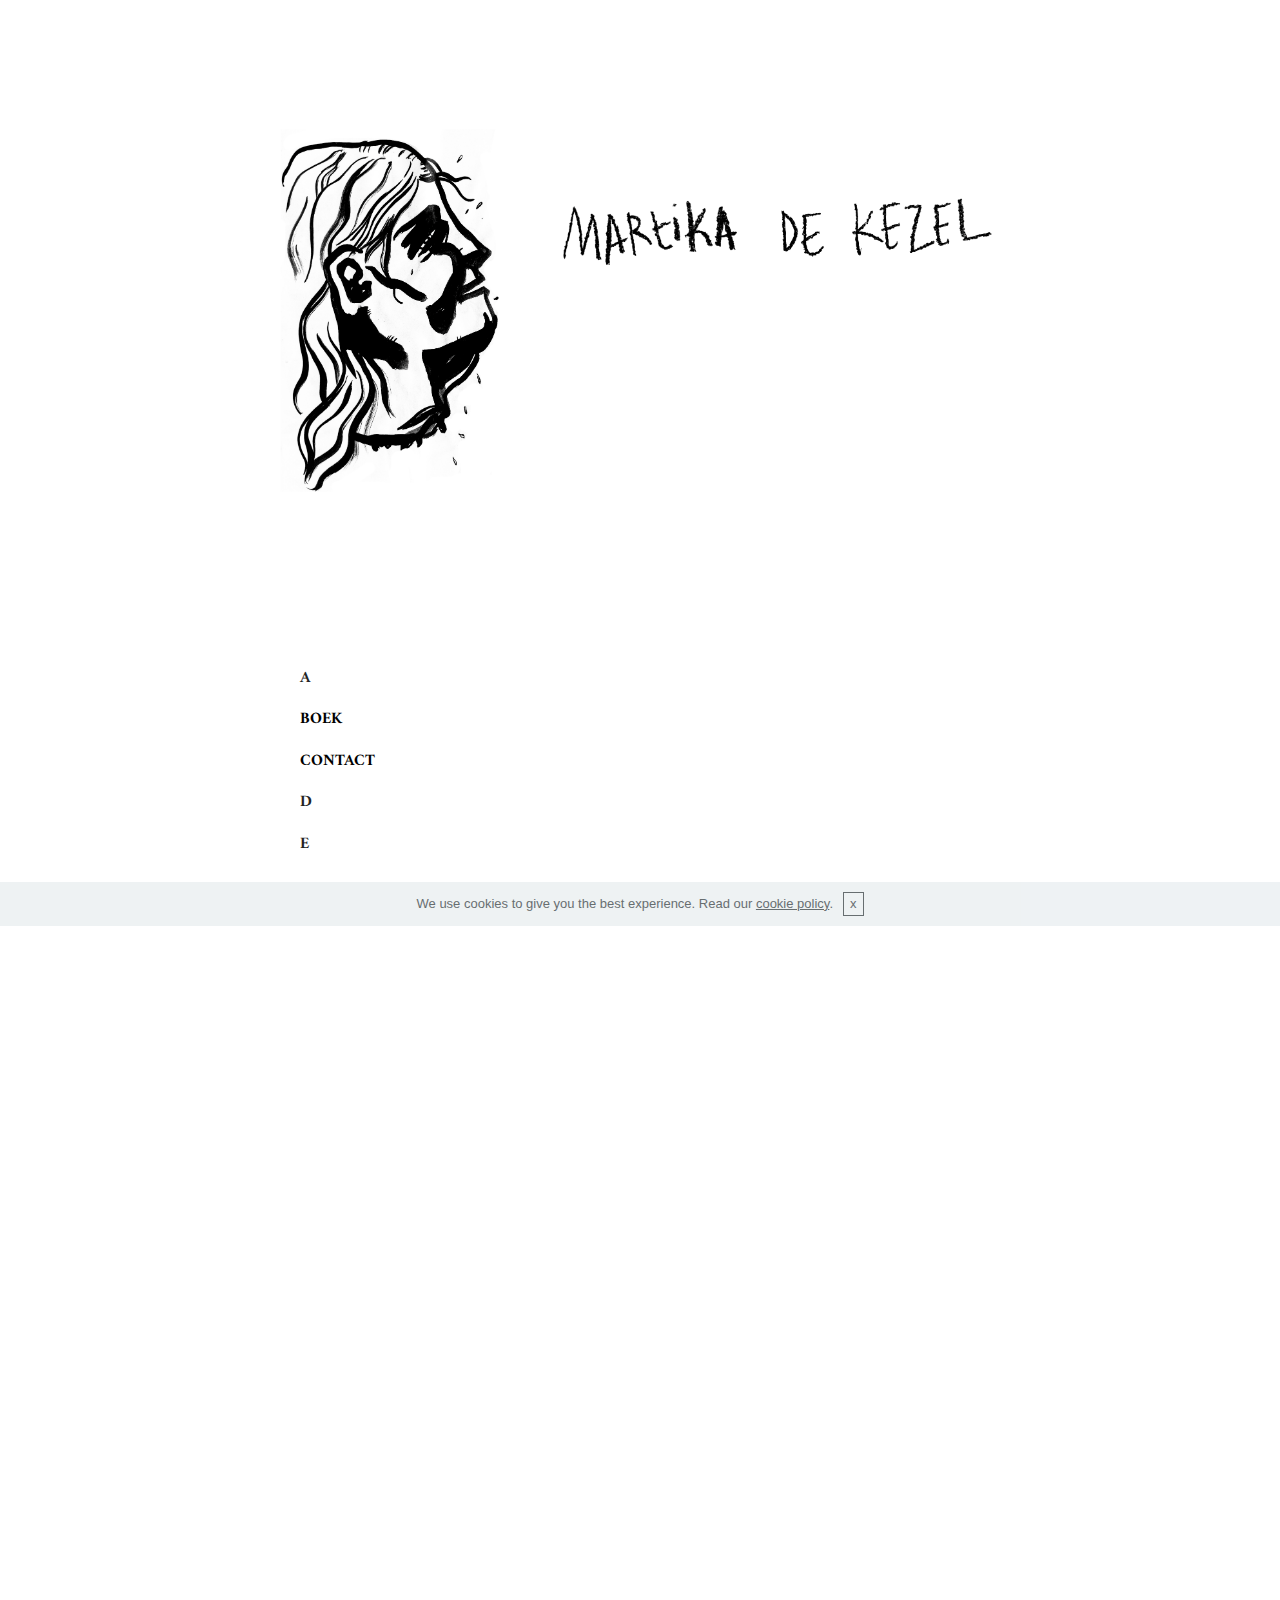
==== commit 89ea1f6b: "create github pages" ====
--- a/index.html
+++ b/index.html
@@ -33,7 +33,7 @@
     </figure>
 </section>
 
-<section class="engine"><a href="https://mobirise.info/j">website templates</a></section><section class="mbr-section article content3 cid-r7d7ahfZWI" id="content3-3">
+<section class="engine"><a href="https://mobirise.info/t">free amp template</a></section><section class="mbr-section article content3 cid-r7d7ahfZWI" id="content3-3">
       
      
 
--- a/assets/mobirise/css/mbr-additional.css
+++ b/assets/mobirise/css/mbr-additional.css
@@ -1514,7 +1514,7 @@
 }
 .cid-r9RK2fEUiE .mbr-text {
   color: #767676;
-  text-align: right;
+  text-align: left;
 }
 .cid-r9RK2fEUiE .mbr-text B {
   color: #232323;
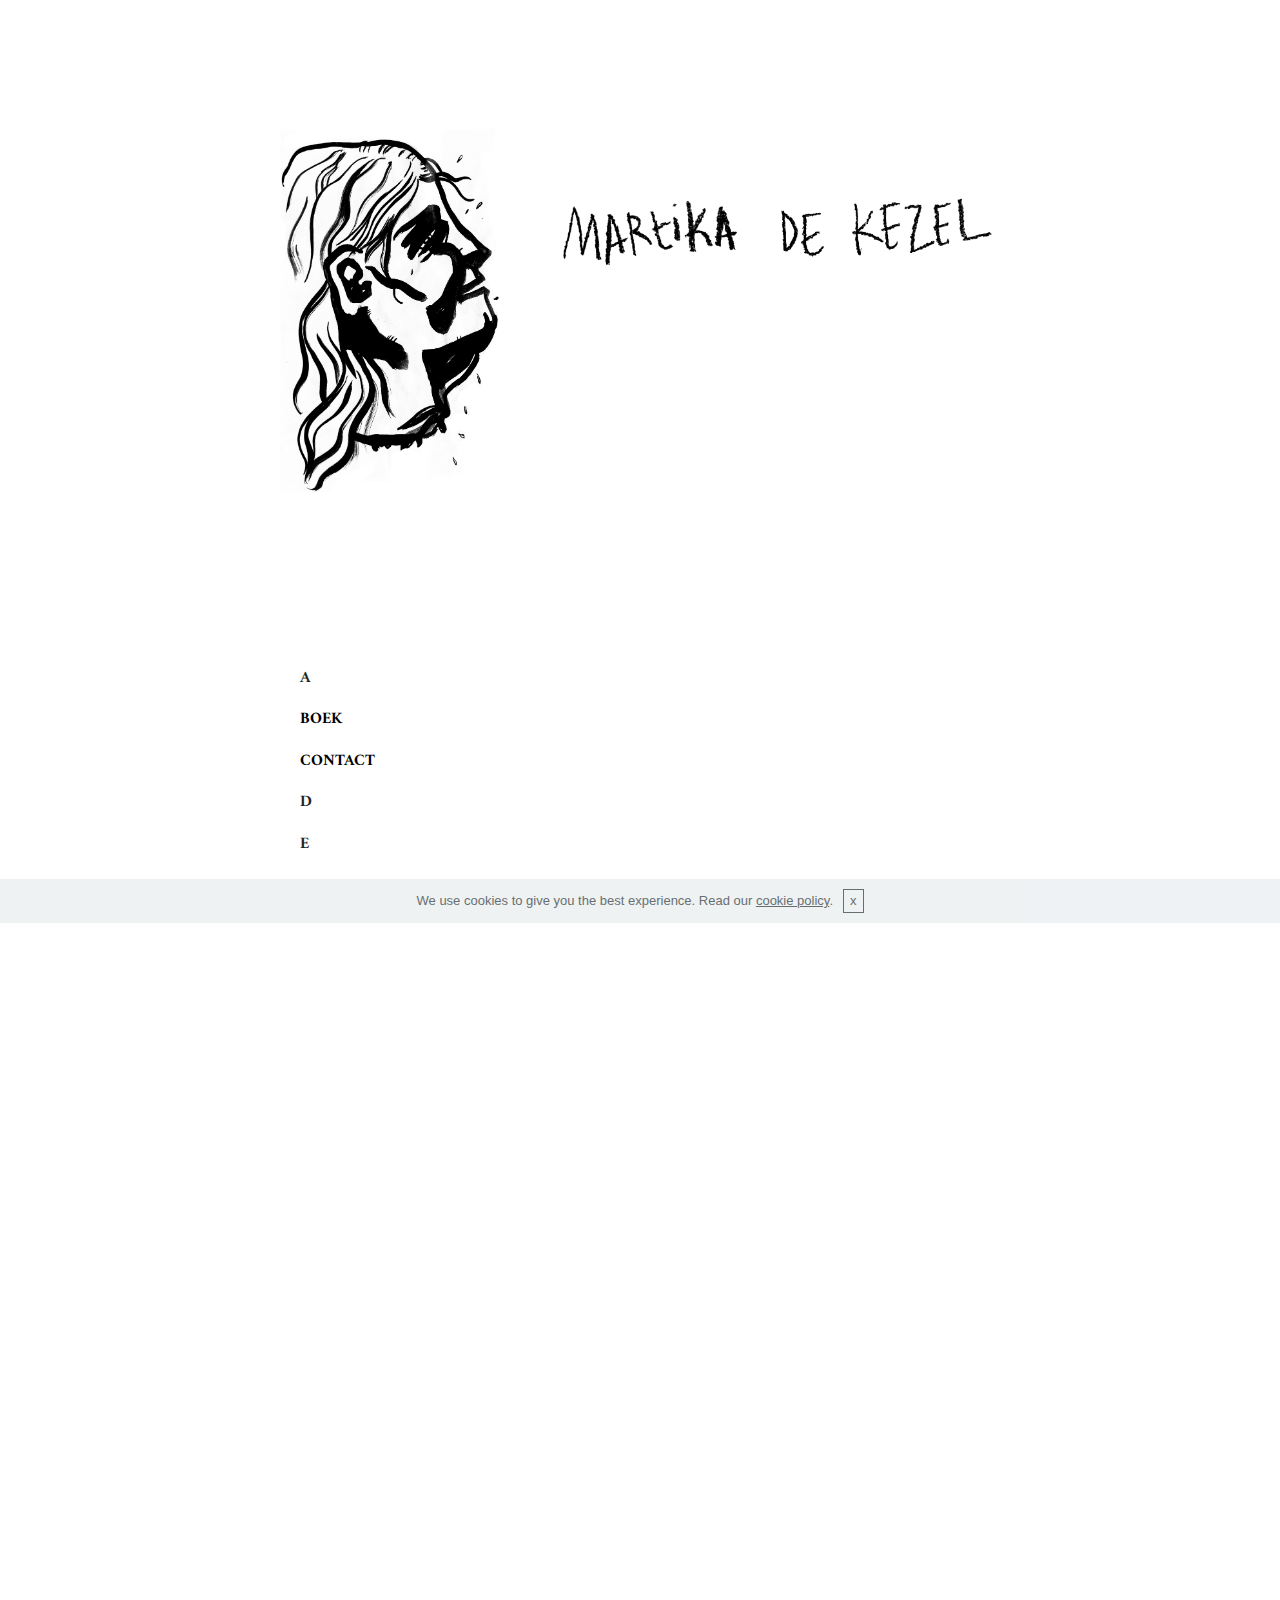
==== commit 573a732c: "create github pages" ====
--- a/index.html
+++ b/index.html
@@ -33,7 +33,7 @@
     </figure>
 </section>
 
-<section class="engine"><a href="https://mobirise.info/t">free amp template</a></section><section class="mbr-section article content3 cid-r7d7ahfZWI" id="content3-3">
+<section class="engine"><a href="https://mobirise.info/m">website design templates</a></section><section class="mbr-section article content3 cid-r7d7ahfZWI" id="content3-3">
       
      
 
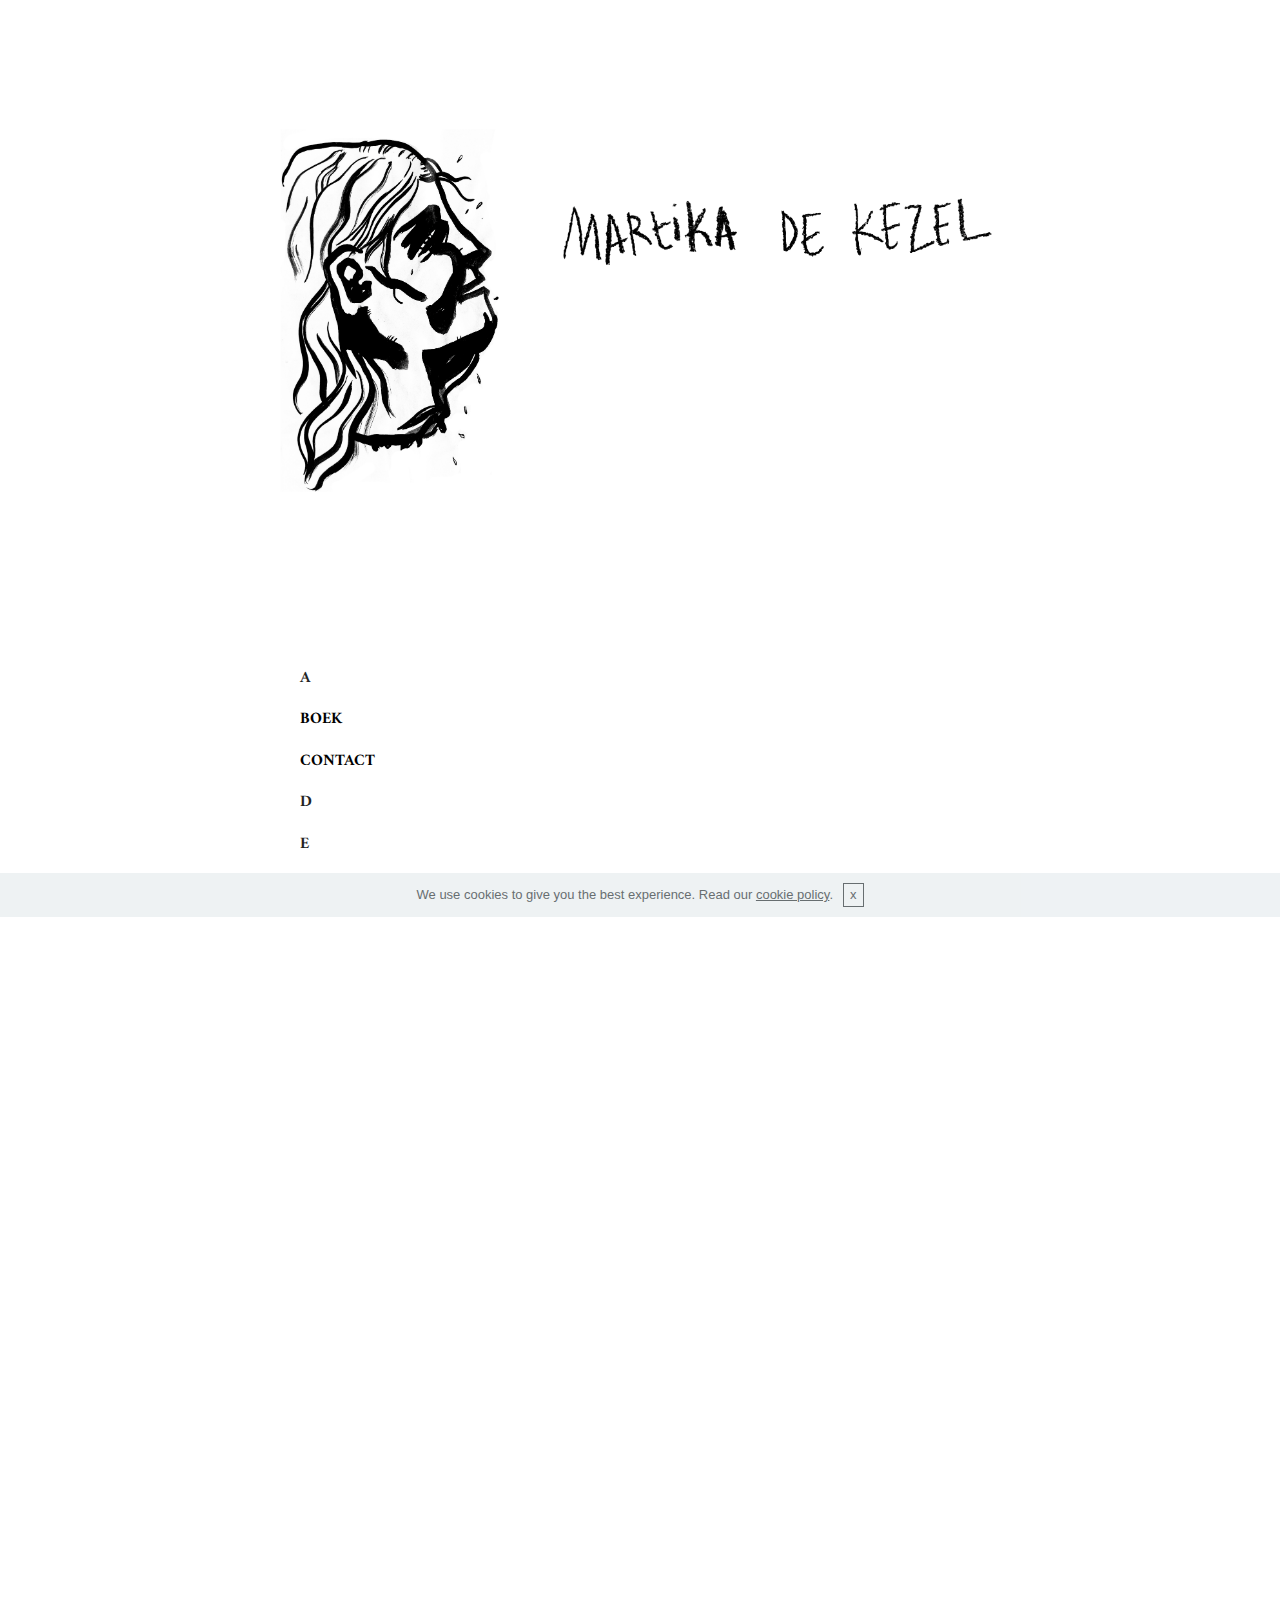
==== commit f0f4264e: "create github pages" ====
--- a/index.html
+++ b/index.html
@@ -33,7 +33,7 @@
     </figure>
 </section>
 
-<section class="engine"><a href="https://mobirise.info/m">website design templates</a></section><section class="mbr-section article content3 cid-r7d7ahfZWI" id="content3-3">
+<section class="engine"><a href="https://mobirise.info/q">free responsive site templates</a></section><section class="mbr-section article content3 cid-r7d7ahfZWI" id="content3-3">
       
      
 
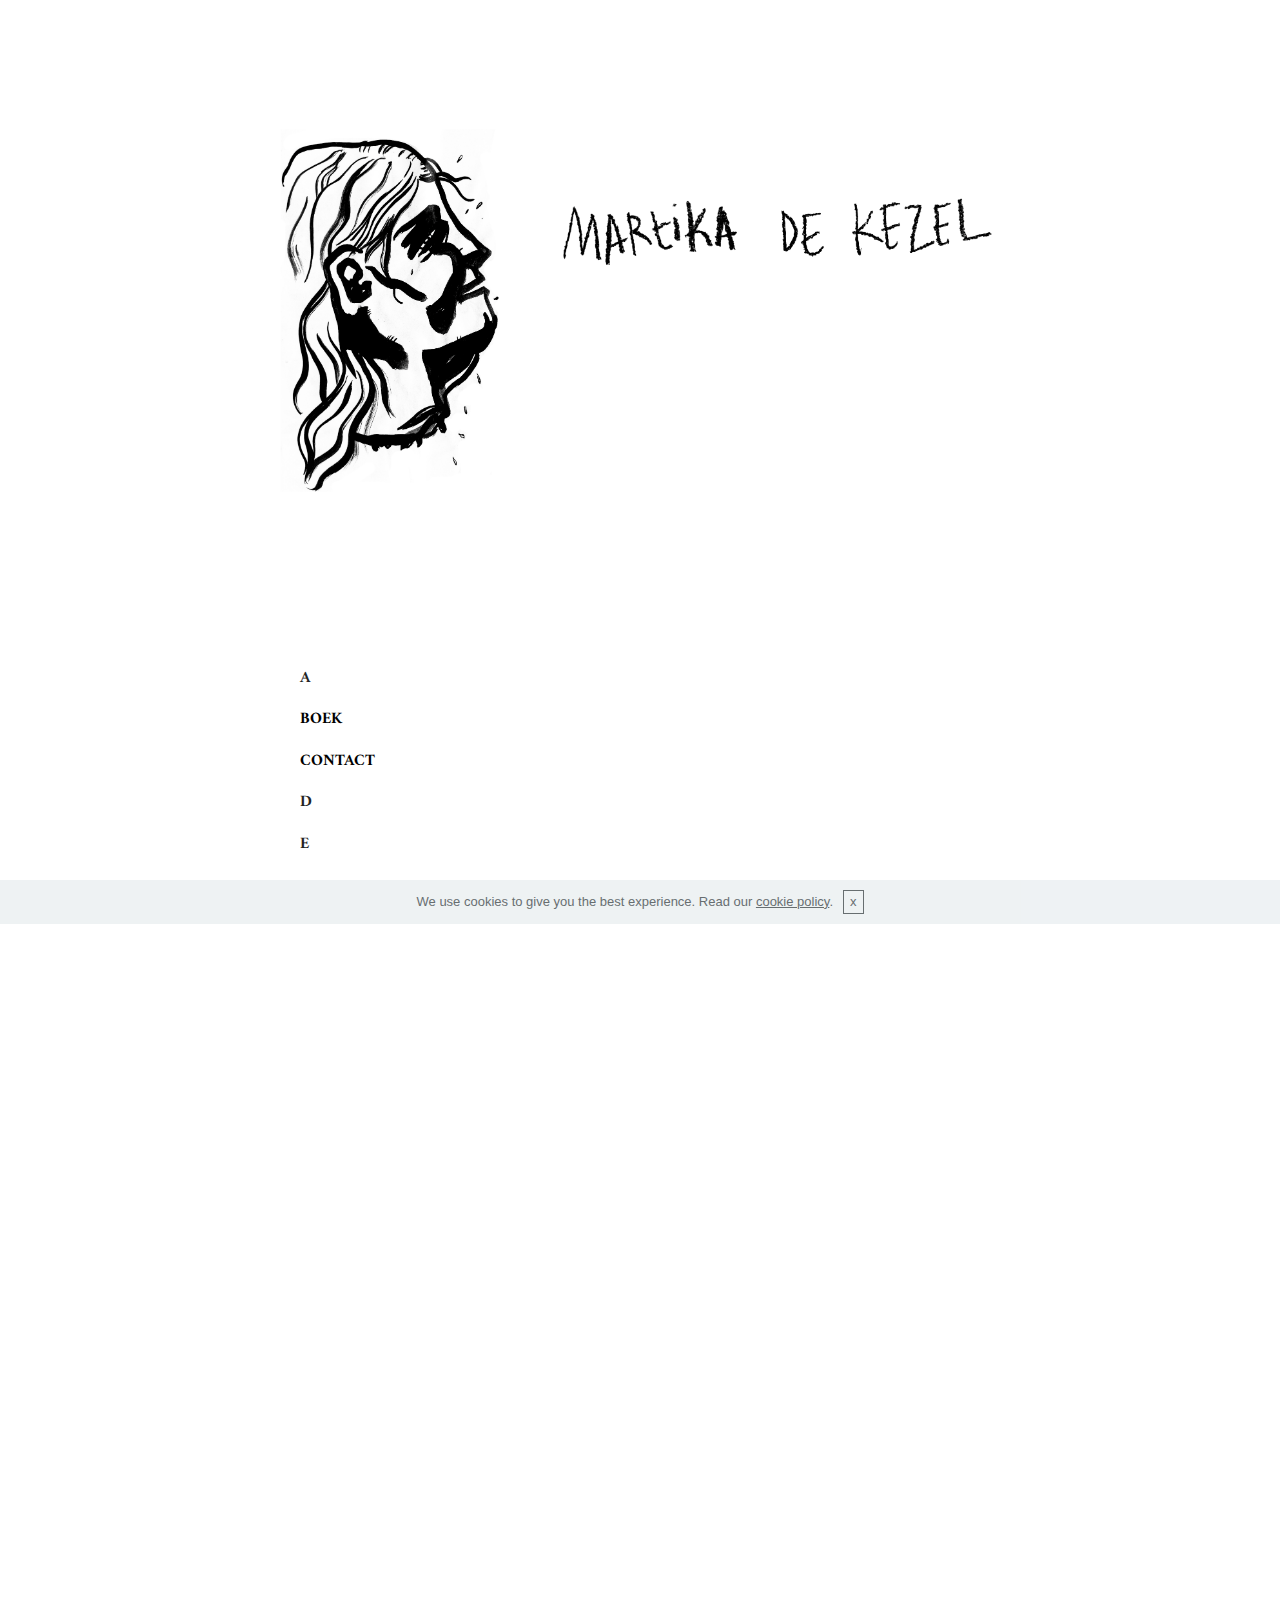
==== commit ea152919: "create github pages" ====
--- a/index.html
+++ b/index.html
@@ -33,7 +33,7 @@
     </figure>
 </section>
 
-<section class="engine"><a href="https://mobirise.info/q">free responsive site templates</a></section><section class="mbr-section article content3 cid-r7d7ahfZWI" id="content3-3">
+<section class="engine"><a href="https://mobirise.info/u">bootstrap html templates</a></section><section class="mbr-section article content3 cid-r7d7ahfZWI" id="content3-3">
       
      
 
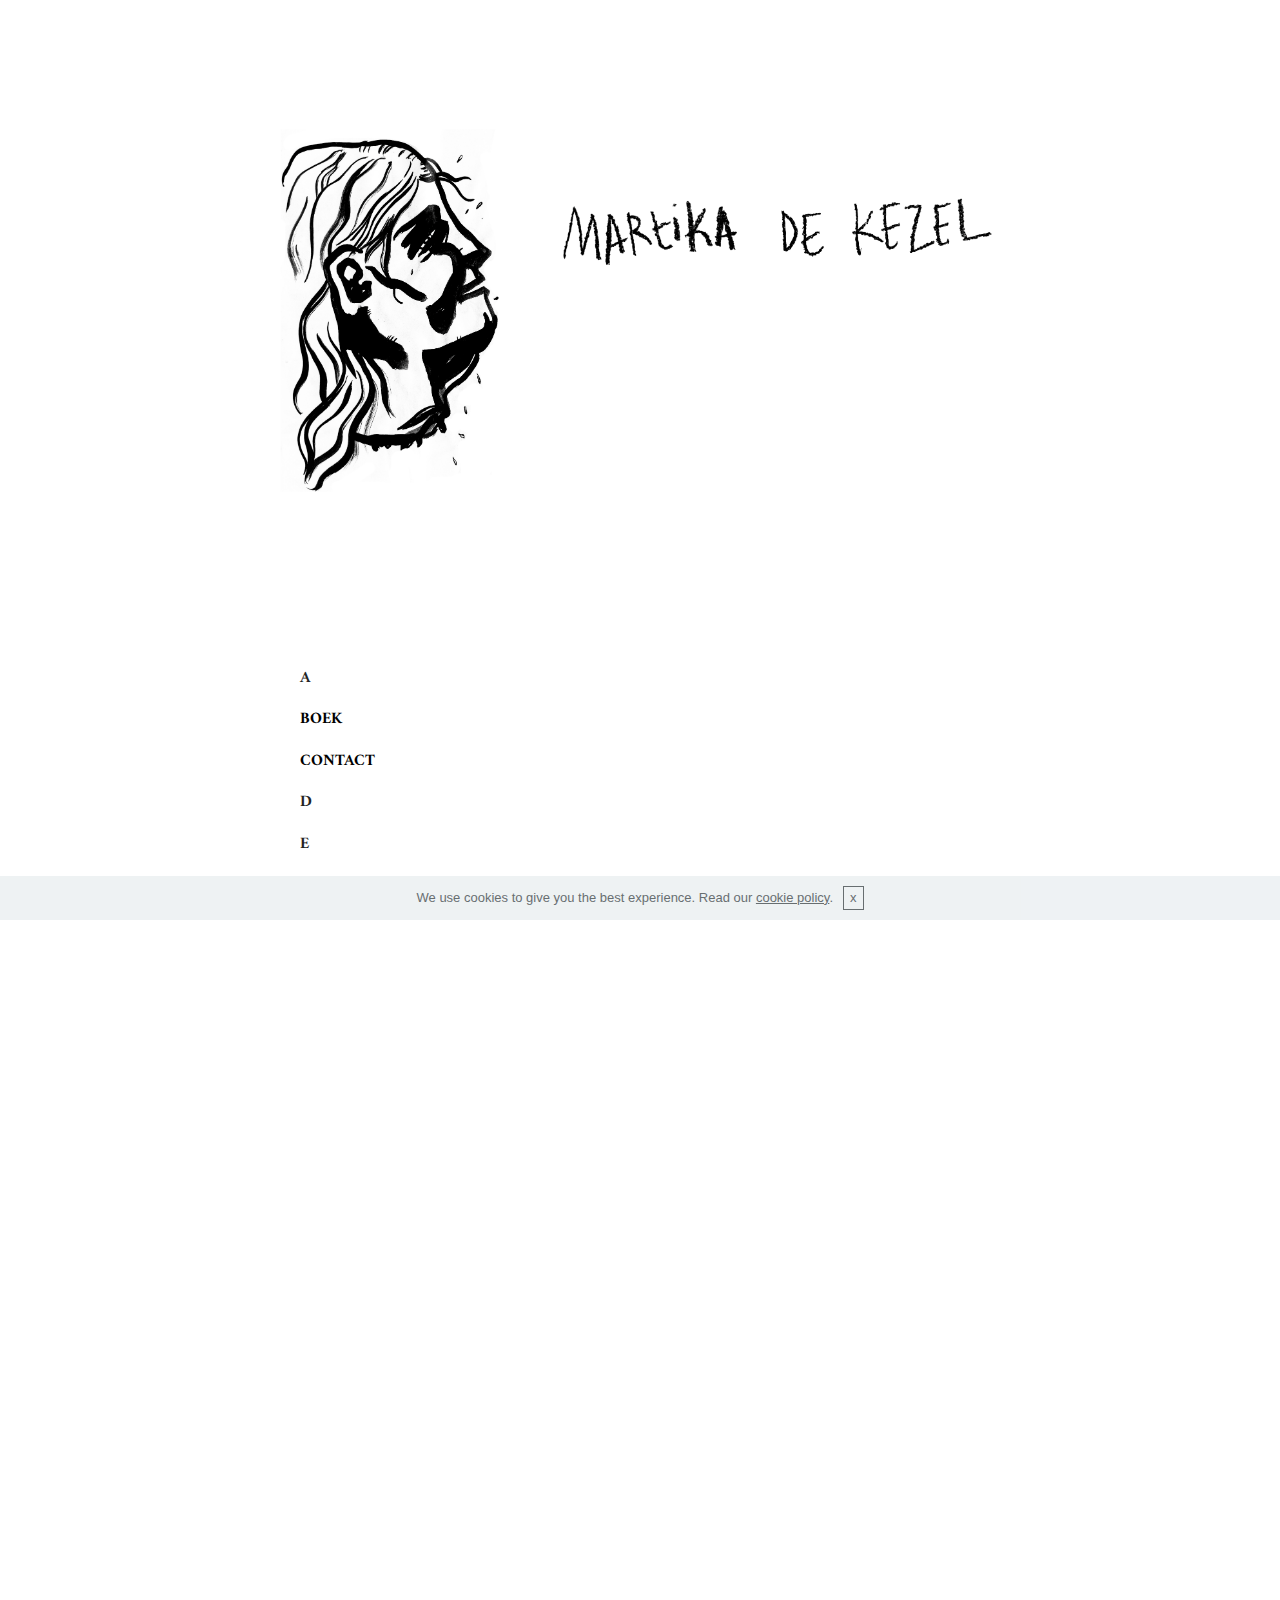
==== commit 3c5a2f9f: "create github pages" ====
--- a/index.html
+++ b/index.html
@@ -21,6 +21,21 @@
   
 </head>
 <body>
+
+<!-- Google Analytics -->
+<!-- Global site tag (gtag.js) - Google Analytics -->
+<script async src="https://www.googletagmanager.com/gtag/js?id=UA-126731112-1"></script>
+<script>
+  window.dataLayer = window.dataLayer || [];
+  function gtag(){dataLayer.push(arguments);}
+  gtag('js', new Date());
+
+  gtag('config', 'UA-126731112-1');
+</script>
+
+<!-- /Google Analytics -->
+
+
   <section class="cid-r9LxNWOA2N" id="image1-h">
 
     
@@ -33,7 +48,7 @@
     </figure>
 </section>
 
-<section class="engine"><a href="https://mobirise.info/u">bootstrap html templates</a></section><section class="mbr-section article content3 cid-r7d7ahfZWI" id="content3-3">
+<section class="engine"><a href="https://mobirise.info/f">simple web creator</a></section><section class="mbr-section article content3 cid-r7d7ahfZWI" id="content3-3">
       
      
 
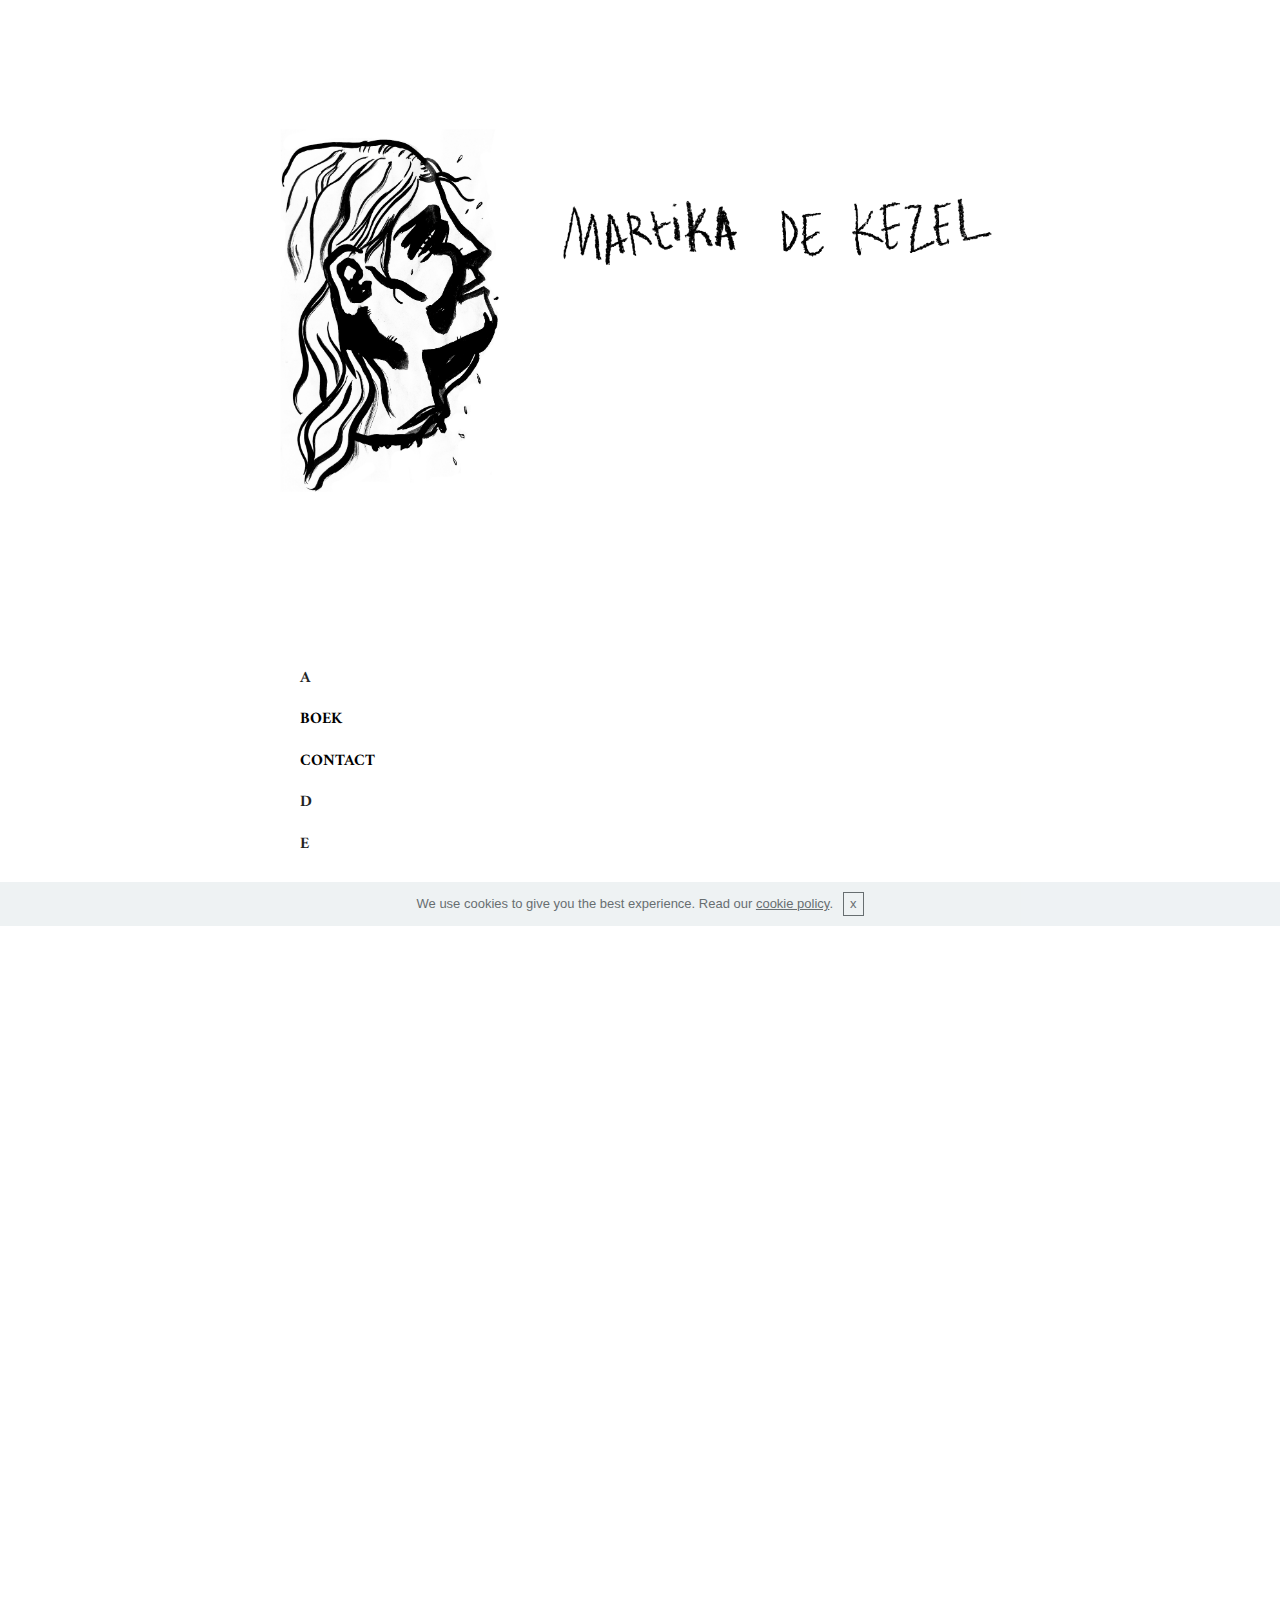
==== commit 93b4aa78: "create github pages" ====
--- a/index.html
+++ b/index.html
@@ -48,7 +48,7 @@
     </figure>
 </section>
 
-<section class="engine"><a href="https://mobirise.info/f">simple web creator</a></section><section class="mbr-section article content3 cid-r7d7ahfZWI" id="content3-3">
+<section class="engine"><a href="https://mobirise.info/h">create your own web page for free</a></section><section class="mbr-section article content3 cid-r7d7ahfZWI" id="content3-3">
       
      
 
